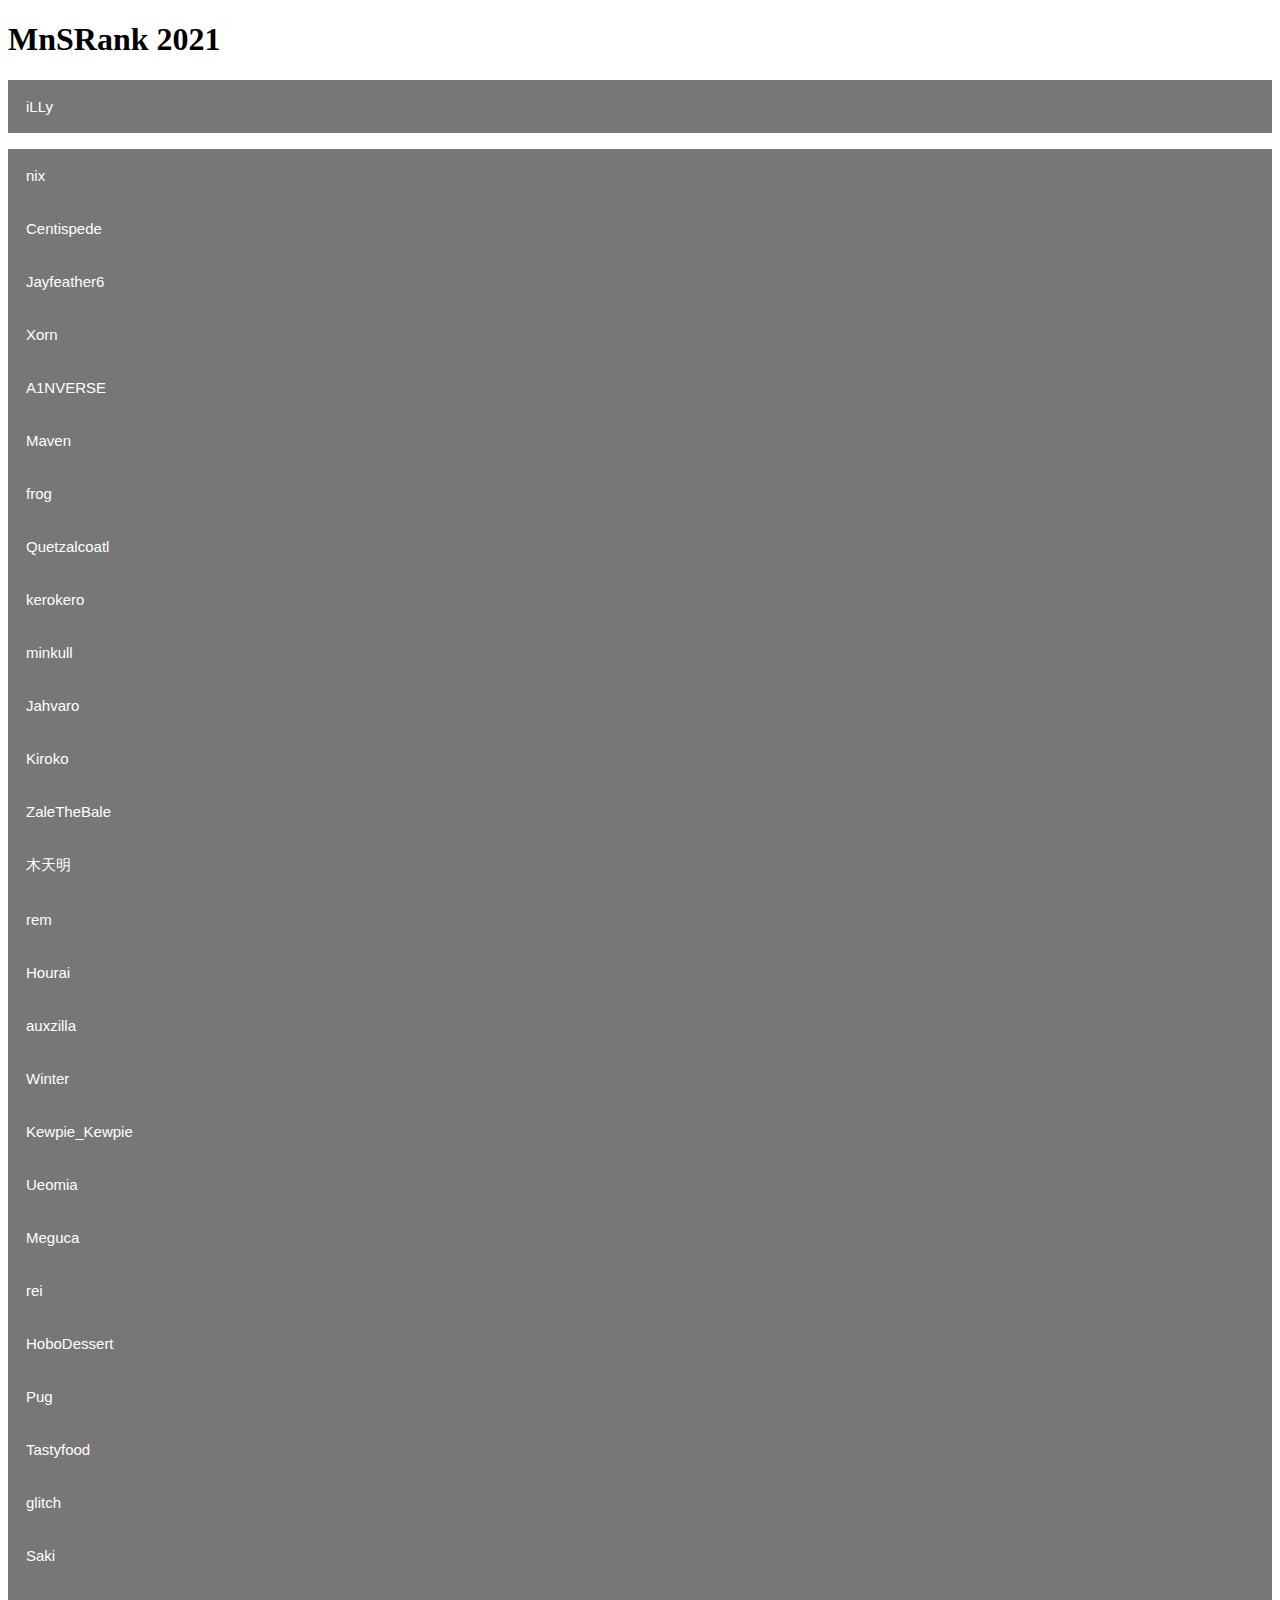
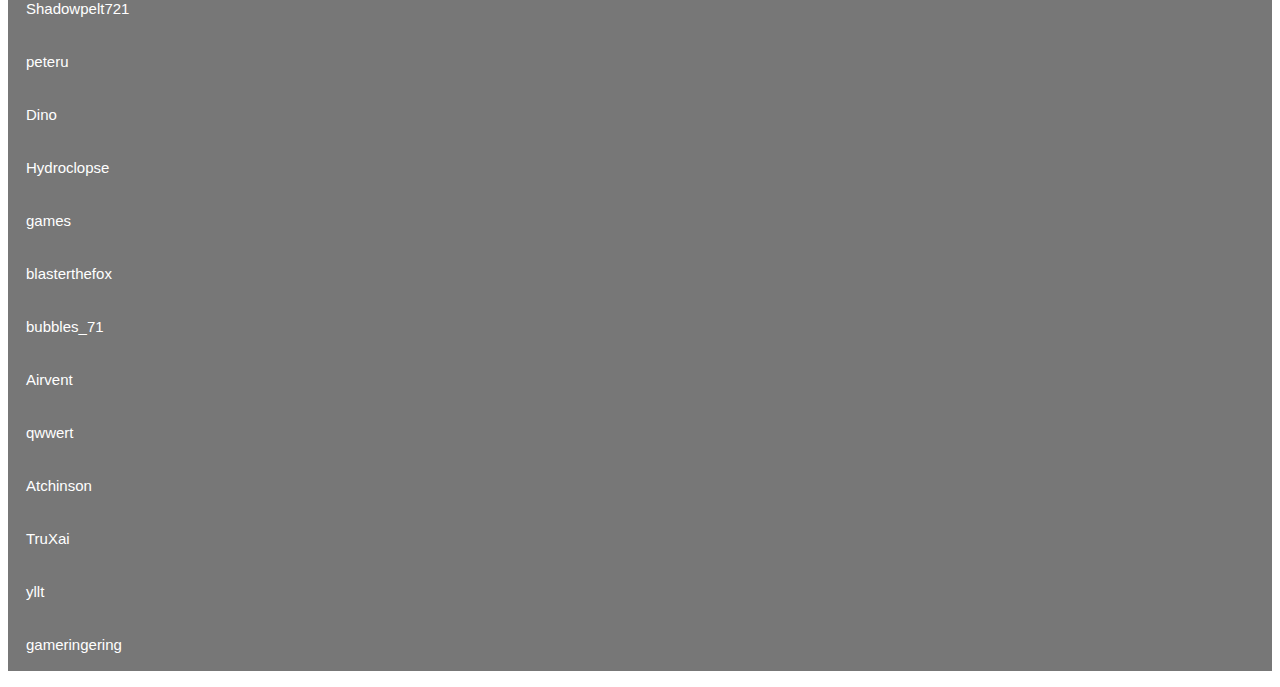
==== index.html @ 8229bd20 "site generates, test css/js" ====
<!DOCTYPE html>
<html lang="en">
<head>
    <title>MnSRank 2021</title>
    <link rel="stylesheet" href="static/css/style.css">
</head>
<body>
    <h1>MnSRank 2021</h1>
    <p id="playerlist">
    
        
            <button type="button" class="collapsible">iLLy</button>
            <div class="content">
                <p>hi</p>
            </div>
        
    
        
            <button type="button" class="collapsible">nix</button>
            <div class="content">
                <p>hi</p>
            </div>
        
    
        
            <button type="button" class="collapsible">Centispede</button>
            <div class="content">
                <p>hi</p>
            </div>
        
    
        
            <button type="button" class="collapsible">Jayfeather6</button>
            <div class="content">
                <p>hi</p>
            </div>
        
    
        
            <button type="button" class="collapsible">Xorn</button>
            <div class="content">
                <p>hi</p>
            </div>
        
    
        
            <button type="button" class="collapsible">A1NVERSE</button>
            <div class="content">
                <p>hi</p>
            </div>
        
    
        
            <button type="button" class="collapsible">Maven</button>
            <div class="content">
                <p>hi</p>
            </div>
        
    
        
            <button type="button" class="collapsible">frog</button>
            <div class="content">
                <p>hi</p>
            </div>
        
    
        
            <button type="button" class="collapsible">Quetzalcoatl</button>
            <div class="content">
                <p>hi</p>
            </div>
        
    
        
            <button type="button" class="collapsible">kerokero</button>
            <div class="content">
                <p>hi</p>
            </div>
        
    
        
            <button type="button" class="collapsible">minkull</button>
            <div class="content">
                <p>hi</p>
            </div>
        
    
        
            <button type="button" class="collapsible">Jahvaro</button>
            <div class="content">
                <p>hi</p>
            </div>
        
    
        
            <button type="button" class="collapsible">Kiroko</button>
            <div class="content">
                <p>hi</p>
            </div>
        
    
        
            <button type="button" class="collapsible">ZaleTheBale</button>
            <div class="content">
                <p>hi</p>
            </div>
        
    
        
            <button type="button" class="collapsible">木天明</button>
            <div class="content">
                <p>hi</p>
            </div>
        
    
        
            <button type="button" class="collapsible">rem</button>
            <div class="content">
                <p>hi</p>
            </div>
        
    
        
            <button type="button" class="collapsible">Hourai</button>
            <div class="content">
                <p>hi</p>
            </div>
        
    
        
            <button type="button" class="collapsible">auxzilla</button>
            <div class="content">
                <p>hi</p>
            </div>
        
    
        
            <button type="button" class="collapsible">Winter</button>
            <div class="content">
                <p>hi</p>
            </div>
        
    
        
            <button type="button" class="collapsible">Kewpie_Kewpie</button>
            <div class="content">
                <p>hi</p>
            </div>
        
    
        
            <button type="button" class="collapsible">Ueomia</button>
            <div class="content">
                <p>hi</p>
            </div>
        
    
        
            <button type="button" class="collapsible">Meguca</button>
            <div class="content">
                <p>hi</p>
            </div>
        
    
        
            <button type="button" class="collapsible">rei</button>
            <div class="content">
                <p>hi</p>
            </div>
        
    
        
            <button type="button" class="collapsible">HoboDessert</button>
            <div class="content">
                <p>hi</p>
            </div>
        
    
        
            <button type="button" class="collapsible">Pug</button>
            <div class="content">
                <p>hi</p>
            </div>
        
    
        
            <button type="button" class="collapsible">Tastyfood</button>
            <div class="content">
                <p>hi</p>
            </div>
        
    
        
            <button type="button" class="collapsible">glitch</button>
            <div class="content">
                <p>hi</p>
            </div>
        
    
        
            <button type="button" class="collapsible">Saki</button>
            <div class="content">
                <p>hi</p>
            </div>
        
    
        
            <button type="button" class="collapsible">Shadowpelt721</button>
            <div class="content">
                <p>hi</p>
            </div>
        
    
        
            <button type="button" class="collapsible">peteru</button>
            <div class="content">
                <p>hi</p>
            </div>
        
    
        
            <button type="button" class="collapsible">Dino</button>
            <div class="content">
                <p>hi</p>
            </div>
        
    
        
            <button type="button" class="collapsible">Hydroclopse</button>
            <div class="content">
                <p>hi</p>
            </div>
        
    
        
            <button type="button" class="collapsible">games</button>
            <div class="content">
                <p>hi</p>
            </div>
        
    
        
            <button type="button" class="collapsible">blasterthefox</button>
            <div class="content">
                <p>hi</p>
            </div>
        
    
        
            <button type="button" class="collapsible">bubbles_71</button>
            <div class="content">
                <p>hi</p>
            </div>
        
    
        
            <button type="button" class="collapsible">Airvent</button>
            <div class="content">
                <p>hi</p>
            </div>
        
    
        
            <button type="button" class="collapsible">qwwert</button>
            <div class="content">
                <p>hi</p>
            </div>
        
    
        
            <button type="button" class="collapsible">Atchinson</button>
            <div class="content">
                <p>hi</p>
            </div>
        
    
        
            <button type="button" class="collapsible">TruXai</button>
            <div class="content">
                <p>hi</p>
            </div>
        
    
        
            <button type="button" class="collapsible">yllt</button>
            <div class="content">
                <p>hi</p>
            </div>
        
    
        
            <button type="button" class="collapsible">gameringering</button>
            <div class="content">
                <p>hi</p>
            </div>
        
    
        
    
        
    
        
    
        
    
        
    
        
    
        
    
        
    
        
    
        
    
        
    
        
    
        
    
        
    
        
    
        
    
        
    
        
    
        
    
        
    
        
    
        
    
        
    
        
    
        
    
        
    
        
    
        
    
        
    
        
    
        
    
        
    
        
    
        
    
        
    
        
    
        
    
        
    
    </p>

    <script src="static/js/script.js"></script>
</body>
    
</html>
---- static/css/style.css ----
.collapsible {
    background-color: #777;
    color: white;
    cursor: pointer;
    padding: 18px;
    width: 100%;
    border: none;
    text-align: left;
    outline: none;
    font-size: 15px;
}

.active, .collapsible:hover {
    background-color: #555;
}

.content {
    padding: 0 18px;
    display: none;
    overflow: hidden;
    background-color: #f1f1f1;
}
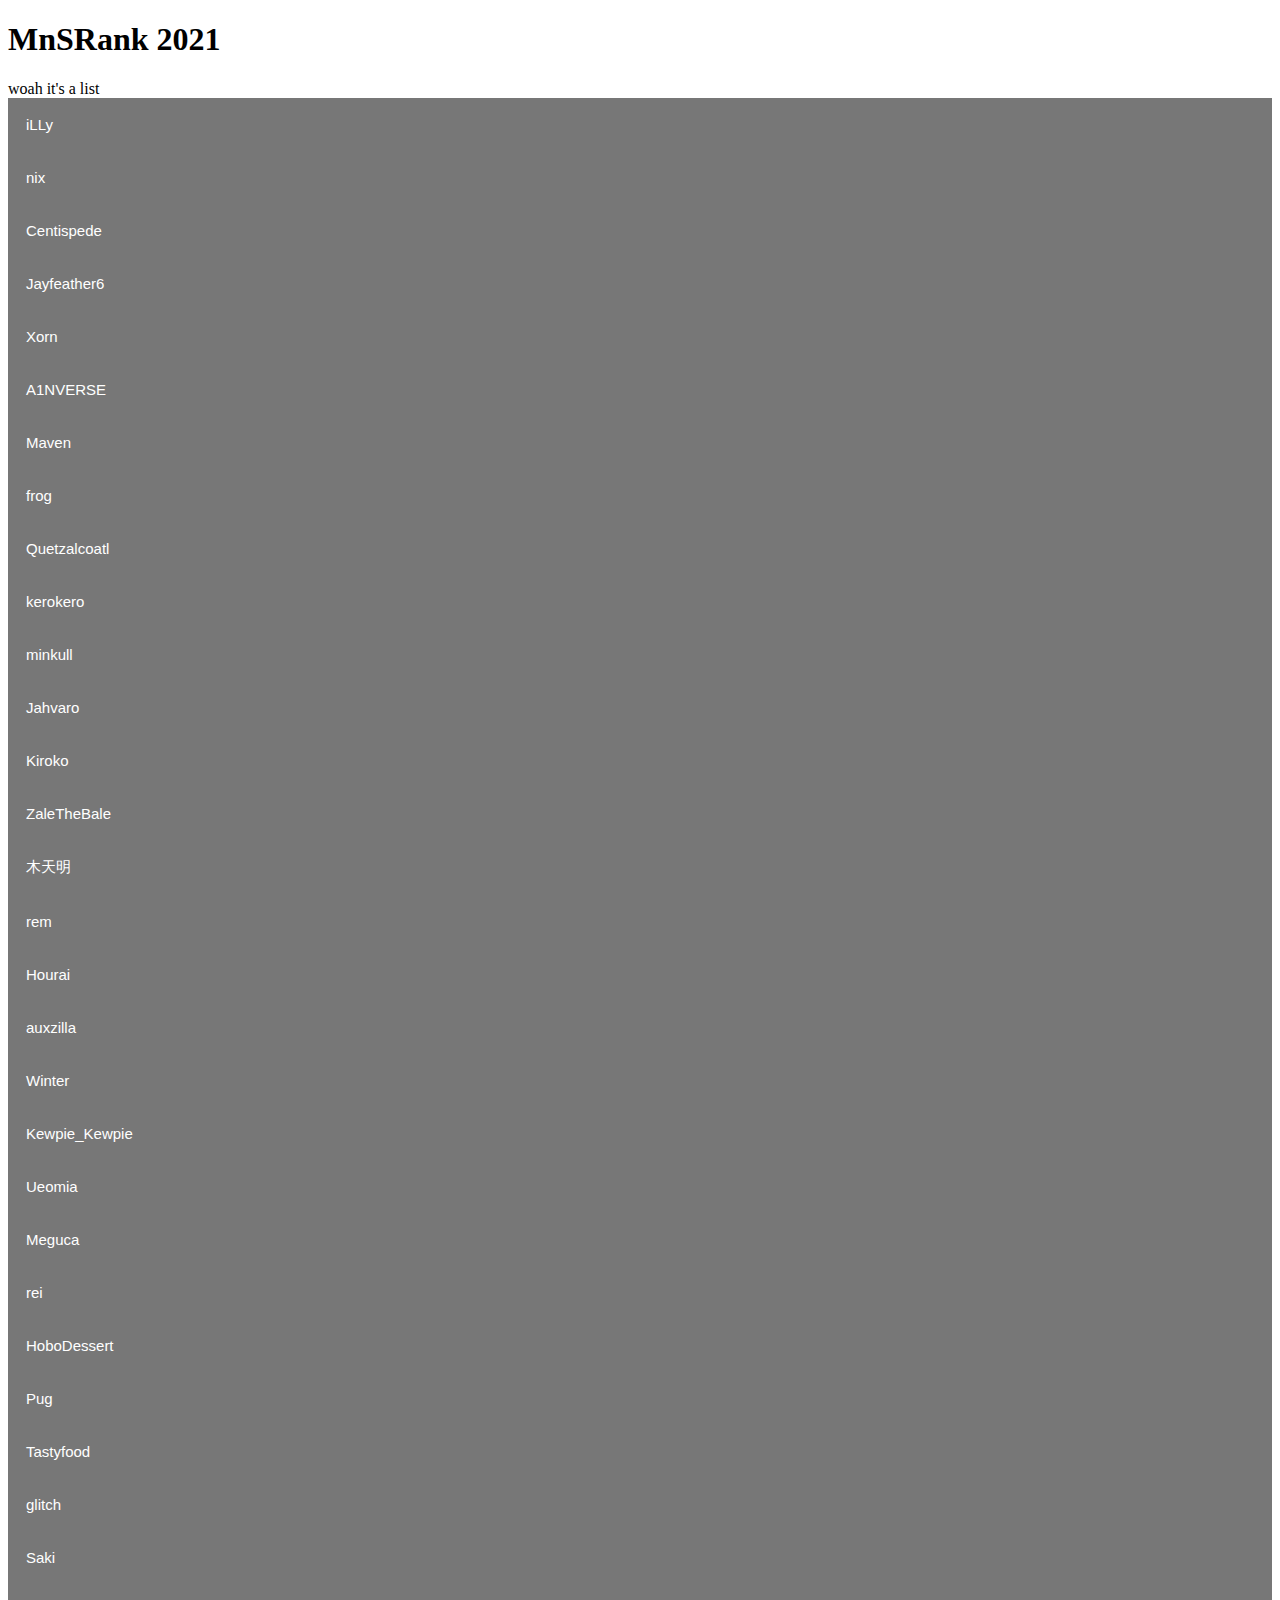
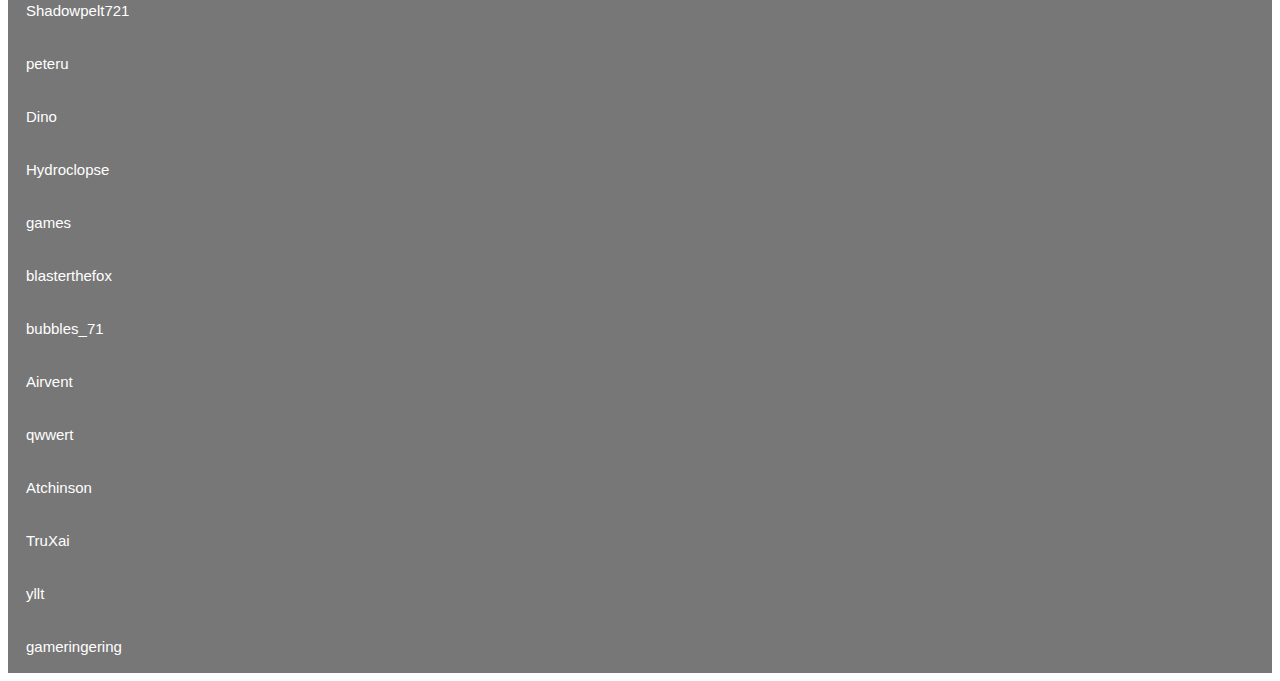
==== commit c8ca0c06: "nested ps are illegal" ====
--- a/index.html
+++ b/index.html
@@ -6,7 +6,8 @@
 </head>
 <body>
     <h1>MnSRank 2021</h1>
-    <p id="playerlist">
+    <div id="playerlist">
+        woah it's a list
     
         
             <button type="button" class="collapsible">iLLy</button>
@@ -371,7 +372,7 @@
     
         
     
-    </p>
+    </div>
 
     <script src="static/js/script.js"></script>
 </body>
--- a/static/css/style.css
+++ b/static/css/style.css
@@ -16,7 +16,8 @@
 
 .content {
     padding: 0 18px;
-    display: none;
+    background-color: white;
+    max-height: 0;
     overflow: hidden;
-    background-color: #f1f1f1;
-}+    transition: max-height 0.2s ease-out;
+  }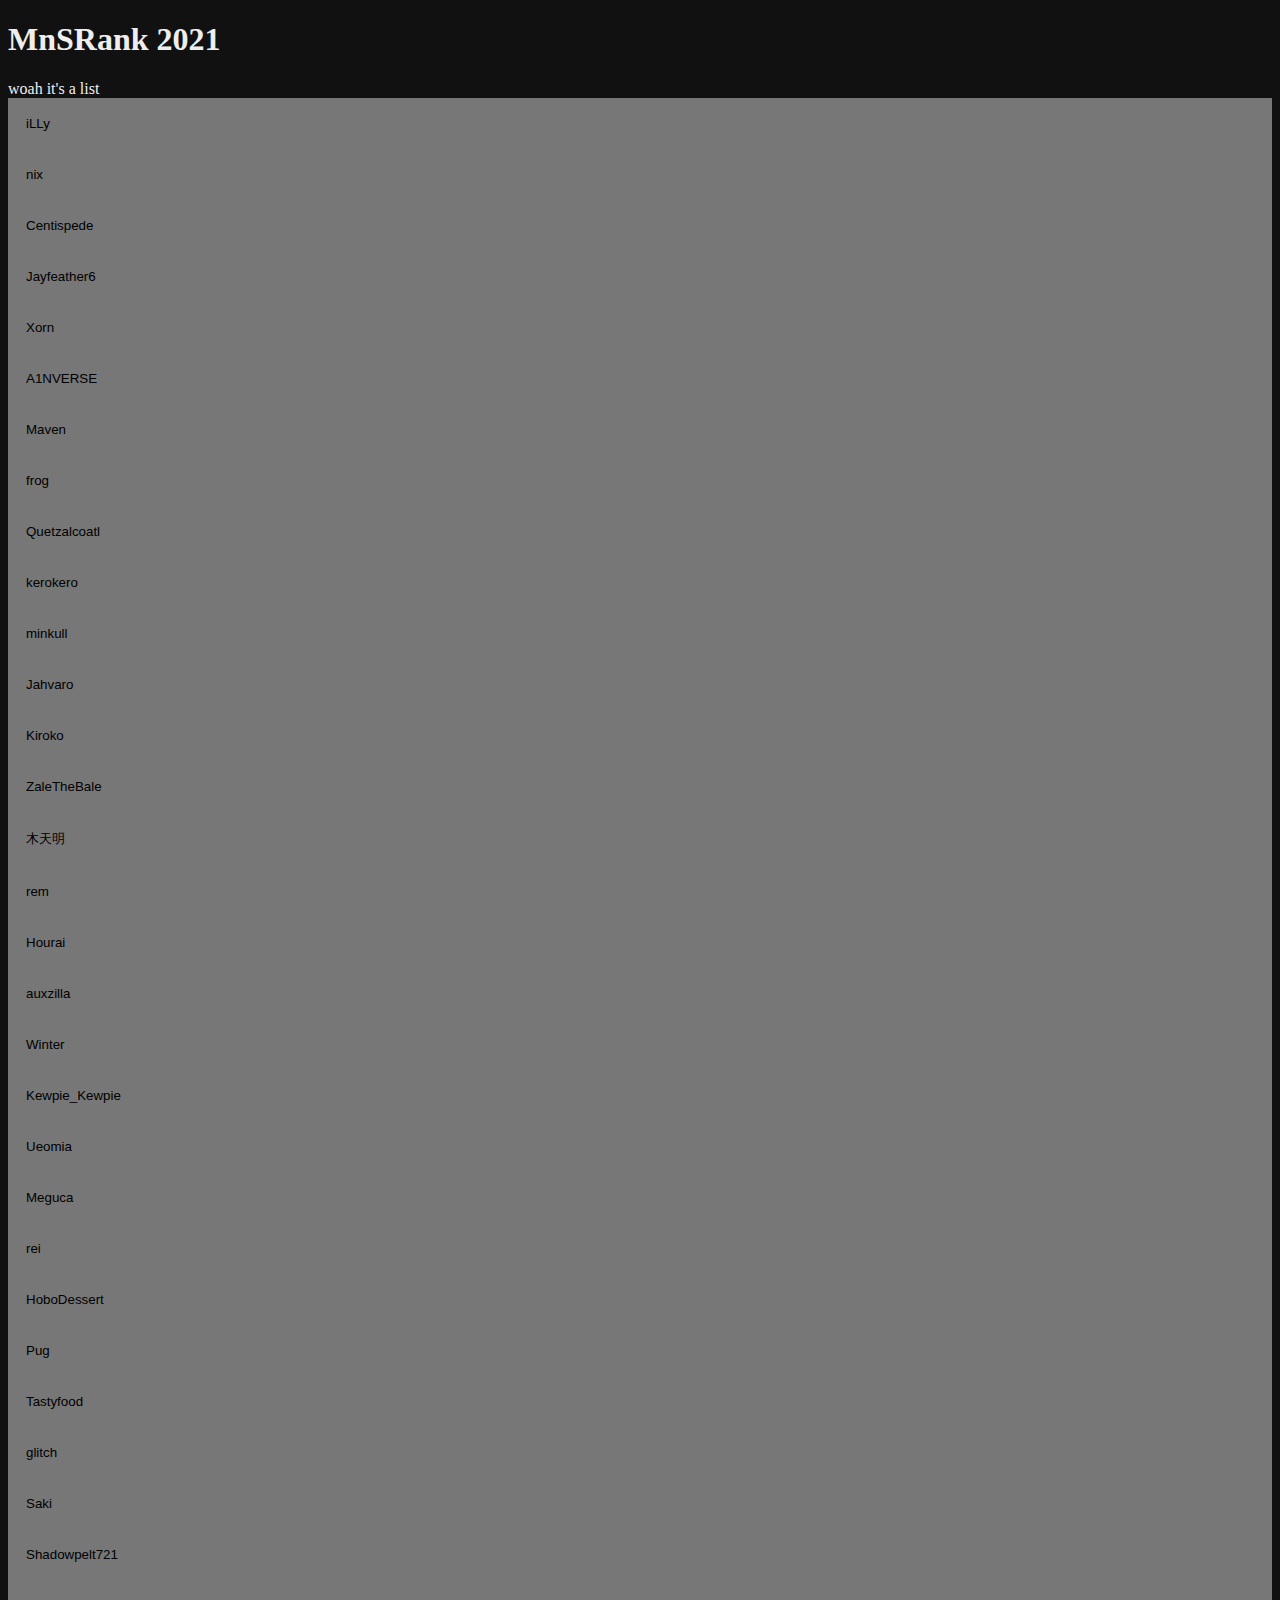
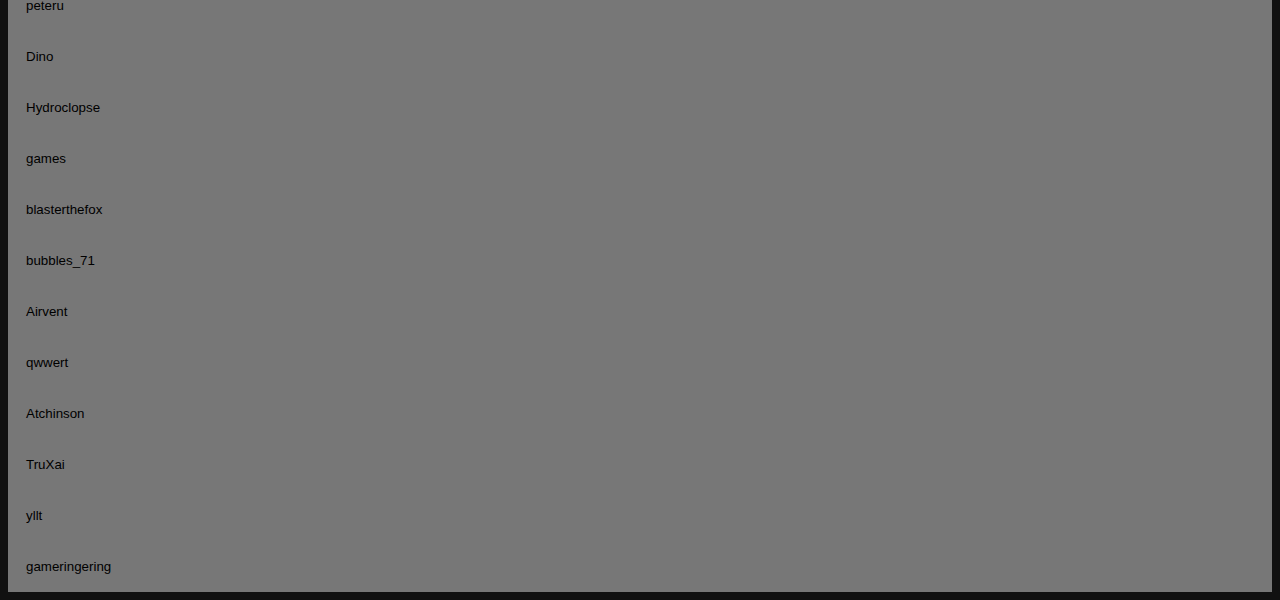
==== commit c7a8f89d: "generated html (displays mains, secondaries, and top 4 results for each player)" ====
--- a/index.html
+++ b/index.html
@@ -7,292 +7,1844 @@
 <body>
     <h1>MnSRank 2021</h1>
     <div id="playerlist">
-        woah it's a list
+        woah it's a list <br>
     
         
             <button type="button" class="collapsible">iLLy</button>
             <div class="content">
-                <p>hi</p>
+                <div class="infographic">
+                    <div class="playerinfo">
+                        <div class="pronouns"></div>
+                        <div class="country"></div>
+                        <div class="inputdevice"></div>
+                        <div class="playerage"></div>
+                        <div class="socials"></div>
+                        <div class="characters">
+                            <div class="mains">
+                                <p>Mains: 
+                                
+                                    Lich
+                                
+                                </p>
+                            </div>
+                            
+                        </div>
+                    </div>
+                    <div class="results">
+                        
+                            
+                                Tier 1: Trial by Tourney 2 - 1st <br>
+                            
+                        
+                            
+                                Tier 1: Trial by Tourney 3 - 1st <br>
+                            
+                        
+                            
+                                Tier 1: Awakening the Maiden 39 - 1st <br>
+                            
+                        
+                            
+                                Tier 2: Quarantined Rapport 3 - 1st <br>
+                            
+                        
+                            
+                        
+                            
+                        
+                            
+                        
+                            
+                        
+                            
+                        
+                            
+                        
+                            
+                        
+                            
+                        
+                            
+                        
+                            
+                        
+                            
+                        
+                            
+                        
+                            
+                        
+                            
+                        
+                            
+                        
+                            
+                        
+                            
+                        
+                            
+                        
+                            
+                        
+                            
+                        
+                    </div>
+                    <p class="blurb">hi</p>
+                </div>
             </div>
         
     
         
             <button type="button" class="collapsible">nix</button>
             <div class="content">
-                <p>hi</p>
+                <div class="infographic">
+                    <div class="playerinfo">
+                        <div class="pronouns"></div>
+                        <div class="country"></div>
+                        <div class="inputdevice"></div>
+                        <div class="playerage"></div>
+                        <div class="socials"></div>
+                        <div class="characters">
+                            <div class="mains">
+                                <p>Mains: 
+                                
+                                    Arc
+                                
+                                </p>
+                            </div>
+                            
+                        </div>
+                    </div>
+                    <div class="results">
+                        
+                            
+                                Tier 1: Trial by Tourney 3 - 2nd <br>
+                            
+                        
+                            
+                                Tier 1: Awakening the Maiden 39 - 2nd <br>
+                            
+                        
+                            
+                                Tier 3: Awakening the Maiden 21 - 1st <br>
+                            
+                        
+                            
+                                Tier 3: Awakening the Maiden 22 - 1st <br>
+                            
+                        
+                            
+                        
+                            
+                        
+                            
+                        
+                            
+                        
+                            
+                        
+                            
+                        
+                            
+                        
+                            
+                        
+                            
+                        
+                            
+                        
+                            
+                        
+                    </div>
+                    <p class="blurb">hi</p>
+                </div>
             </div>
         
     
         
             <button type="button" class="collapsible">Centispede</button>
             <div class="content">
-                <p>hi</p>
+                <div class="infographic">
+                    <div class="playerinfo">
+                        <div class="pronouns"></div>
+                        <div class="country"></div>
+                        <div class="inputdevice"></div>
+                        <div class="playerage"></div>
+                        <div class="socials"></div>
+                        <div class="characters">
+                            <div class="mains">
+                                <p>Mains: 
+                                
+                                    Sun
+                                
+                                </p>
+                            </div>
+                            
+                        </div>
+                    </div>
+                    <div class="results">
+                        
+                            
+                                Tier 1: Trial by Tourney 3 - 4th <br>
+                            
+                        
+                            
+                                Tier 2: Novi Global - 2nd <br>
+                            
+                        
+                            
+                                Tier 1: Awakening the Maiden 39 - 7th <br>
+                            
+                        
+                            
+                                Tier 1: Trial by Tourney 2 - 9th <br>
+                            
+                        
+                            
+                        
+                            
+                        
+                            
+                        
+                            
+                        
+                            
+                        
+                            
+                        
+                            
+                        
+                            
+                        
+                            
+                        
+                            
+                        
+                            
+                        
+                            
+                        
+                            
+                        
+                            
+                        
+                            
+                        
+                            
+                        
+                            
+                        
+                    </div>
+                    <p class="blurb">hi</p>
+                </div>
             </div>
         
     
         
             <button type="button" class="collapsible">Jayfeather6</button>
             <div class="content">
-                <p>hi</p>
+                <div class="infographic">
+                    <div class="playerinfo">
+                        <div class="pronouns"></div>
+                        <div class="country"></div>
+                        <div class="inputdevice"></div>
+                        <div class="playerage"></div>
+                        <div class="socials"></div>
+                        <div class="characters">
+                            <div class="mains">
+                                <p>Mains: 
+                                
+                                    Frost
+                                
+                                </p>
+                            </div>
+                            
+                        </div>
+                    </div>
+                    <div class="results">
+                        
+                            
+                                Tier 2: Quarantined Rapport 4 - 2nd <br>
+                            
+                        
+                            
+                                Tier 1: Awakening the Maiden 39 - 5th <br>
+                            
+                        
+                            
+                                Tier 1: Trial by Tourney 2 - 7th <br>
+                            
+                        
+                            
+                                Tier 2: Quarantined Rapport 3 - 4th <br>
+                            
+                        
+                            
+                        
+                            
+                        
+                            
+                        
+                            
+                        
+                            
+                        
+                            
+                        
+                            
+                        
+                            
+                        
+                            
+                        
+                            
+                        
+                            
+                        
+                            
+                        
+                            
+                        
+                            
+                        
+                            
+                        
+                            
+                        
+                            
+                        
+                            
+                        
+                            
+                        
+                            
+                        
+                    </div>
+                    <p class="blurb">hi</p>
+                </div>
             </div>
         
     
         
             <button type="button" class="collapsible">Xorn</button>
             <div class="content">
-                <p>hi</p>
+                <div class="infographic">
+                    <div class="playerinfo">
+                        <div class="pronouns"></div>
+                        <div class="country"></div>
+                        <div class="inputdevice"></div>
+                        <div class="playerage"></div>
+                        <div class="socials"></div>
+                        <div class="characters">
+                            <div class="mains">
+                                <p>Mains: 
+                                
+                                    Lich
+                                
+                                </p>
+                            </div>
+                            
+                        </div>
+                    </div>
+                    <div class="results">
+                        
+                            
+                                Tier 2: Quarantined Rapport 4 - 1st <br>
+                            
+                        
+                            
+                                Tier 1: Awakening the Maiden 39 - 7th <br>
+                            
+                        
+                            
+                                Tier 2: Quarantined Rapport 3 - 7th <br>
+                            
+                        
+                            
+                                Tier 3: Awakening the Maiden 25 - 5th <br>
+                            
+                        
+                            
+                        
+                    </div>
+                    <p class="blurb">hi</p>
+                </div>
             </div>
         
     
         
             <button type="button" class="collapsible">A1NVERSE</button>
             <div class="content">
-                <p>hi</p>
+                <div class="infographic">
+                    <div class="playerinfo">
+                        <div class="pronouns"></div>
+                        <div class="country"></div>
+                        <div class="inputdevice"></div>
+                        <div class="playerage"></div>
+                        <div class="socials"></div>
+                        <div class="characters">
+                            <div class="mains">
+                                <p>Mains: 
+                                
+                                    Frost
+                                
+                                </p>
+                            </div>
+                            
+                        </div>
+                    </div>
+                    <div class="results">
+                        
+                            
+                                Tier 1: Trial by Tourney 2 - 3rd <br>
+                            
+                        
+                            
+                                Tier 2: Quarantined Rapport 3 - 3rd <br>
+                            
+                        
+                    </div>
+                    <p class="blurb">hi</p>
+                </div>
             </div>
         
     
         
             <button type="button" class="collapsible">Maven</button>
             <div class="content">
-                <p>hi</p>
+                <div class="infographic">
+                    <div class="playerinfo">
+                        <div class="pronouns"></div>
+                        <div class="country"></div>
+                        <div class="inputdevice"></div>
+                        <div class="playerage"></div>
+                        <div class="socials"></div>
+                        <div class="characters">
+                            <div class="mains">
+                                <p>Mains: 
+                                
+                                    Lich
+                                
+                                </p>
+                            </div>
+                            
+                        </div>
+                    </div>
+                    <div class="results">
+                        
+                            
+                                Tier 1: Trial by Tourney 2 - 4th <br>
+                            
+                        
+                            
+                                Tier 2: Novi Global - 3rd <br>
+                            
+                        
+                            
+                                Tier 1: Awakening the Maiden 39 - 5th <br>
+                            
+                        
+                    </div>
+                    <p class="blurb">hi</p>
+                </div>
             </div>
         
     
         
             <button type="button" class="collapsible">frog</button>
             <div class="content">
-                <p>hi</p>
+                <div class="infographic">
+                    <div class="playerinfo">
+                        <div class="pronouns"></div>
+                        <div class="country"></div>
+                        <div class="inputdevice"></div>
+                        <div class="playerage"></div>
+                        <div class="socials"></div>
+                        <div class="characters">
+                            <div class="mains">
+                                <p>Mains: 
+                                
+                                    Red
+                                
+                                </p>
+                            </div>
+                            
+                        </div>
+                    </div>
+                    <div class="results">
+                        
+                            
+                                Tier 1: Awakening the Maiden 39 - 3rd <br>
+                            
+                        
+                            
+                                Tier 1: Trial by Tourney 2 - 9th <br>
+                            
+                        
+                            
+                                Tier 3: Beta Spell 1 - 3rd <br>
+                            
+                        
+                    </div>
+                    <p class="blurb">hi</p>
+                </div>
             </div>
         
     
         
             <button type="button" class="collapsible">Quetzalcoatl</button>
             <div class="content">
-                <p>hi</p>
+                <div class="infographic">
+                    <div class="playerinfo">
+                        <div class="pronouns"></div>
+                        <div class="country"></div>
+                        <div class="inputdevice"></div>
+                        <div class="playerage"></div>
+                        <div class="socials"></div>
+                        <div class="characters">
+                            <div class="mains">
+                                <p>Mains: 
+                                
+                                    Red
+                                
+                                </p>
+                            </div>
+                            
+                        </div>
+                    </div>
+                    <div class="results">
+                        
+                            
+                                Tier 1: Trial by Tourney 3 - 3rd <br>
+                            
+                        
+                            
+                                Tier 3: Awakening the Maiden 24 - 2nd <br>
+                            
+                        
+                            
+                                Tier 3: Awakening the Maiden 18 - 4th <br>
+                            
+                        
+                            
+                                Tier 3: Awakening the Maiden 19 - 5th <br>
+                            
+                        
+                    </div>
+                    <p class="blurb">hi</p>
+                </div>
             </div>
         
     
         
             <button type="button" class="collapsible">kerokero</button>
             <div class="content">
-                <p>hi</p>
+                <div class="infographic">
+                    <div class="playerinfo">
+                        <div class="pronouns"></div>
+                        <div class="country"></div>
+                        <div class="inputdevice"></div>
+                        <div class="playerage"></div>
+                        <div class="socials"></div>
+                        <div class="characters">
+                            <div class="mains">
+                                <p>Mains: 
+                                
+                                    Sun
+                                
+                                </p>
+                            </div>
+                            
+                        </div>
+                    </div>
+                    <div class="results">
+                        
+                            
+                                Tier 1: Trial by Tourney 3 - 5th <br>
+                            
+                        
+                            
+                                Tier 2: Quarantined Rapport 4 - 4th <br>
+                            
+                        
+                            
+                                Tier 1: Awakening the Maiden 39 - 9th <br>
+                            
+                        
+                            
+                                Tier 4: Awakening the Maiden 31 - 1st <br>
+                            
+                        
+                            
+                        
+                            
+                        
+                            
+                        
+                            
+                        
+                            
+                        
+                            
+                        
+                            
+                        
+                            
+                        
+                            
+                        
+                    </div>
+                    <p class="blurb">hi</p>
+                </div>
             </div>
         
     
         
             <button type="button" class="collapsible">minkull</button>
             <div class="content">
-                <p>hi</p>
+                <div class="infographic">
+                    <div class="playerinfo">
+                        <div class="pronouns"></div>
+                        <div class="country"></div>
+                        <div class="inputdevice"></div>
+                        <div class="playerage"></div>
+                        <div class="socials"></div>
+                        <div class="characters">
+                            <div class="mains">
+                                <p>Mains: 
+                                
+                                    Frost
+                                
+                                    Arc
+                                
+                                    Sun
+                                
+                                    Red
+                                
+                                    Lich
+                                
+                                    Depth
+                                
+                                    Storm
+                                
+                                    Wyrm
+                                
+                                </p>
+                            </div>
+                            
+                        </div>
+                    </div>
+                    <div class="results">
+                        
+                            
+                                Tier 1: Trial by Tourney 2 - 2nd <br>
+                            
+                        
+                    </div>
+                    <p class="blurb">hi</p>
+                </div>
             </div>
         
     
         
             <button type="button" class="collapsible">Jahvaro</button>
             <div class="content">
-                <p>hi</p>
+                <div class="infographic">
+                    <div class="playerinfo">
+                        <div class="pronouns"></div>
+                        <div class="country"></div>
+                        <div class="inputdevice"></div>
+                        <div class="playerage"></div>
+                        <div class="socials"></div>
+                        <div class="characters">
+                            <div class="mains">
+                                <p>Mains: 
+                                
+                                    Frost
+                                
+                                </p>
+                            </div>
+                            
+                        </div>
+                    </div>
+                    <div class="results">
+                        
+                            
+                                Tier 1: Awakening the Maiden 39 - 4th <br>
+                            
+                        
+                            
+                                Tier 2: Quarantined Rapport 4 - 5th <br>
+                            
+                        
+                            
+                                Tier 2: Novi Global - 5th <br>
+                            
+                        
+                    </div>
+                    <p class="blurb">hi</p>
+                </div>
             </div>
         
     
         
             <button type="button" class="collapsible">Kiroko</button>
             <div class="content">
-                <p>hi</p>
+                <div class="infographic">
+                    <div class="playerinfo">
+                        <div class="pronouns"></div>
+                        <div class="country"></div>
+                        <div class="inputdevice"></div>
+                        <div class="playerage"></div>
+                        <div class="socials"></div>
+                        <div class="characters">
+                            <div class="mains">
+                                <p>Mains: 
+                                
+                                    Storm
+                                
+                                </p>
+                            </div>
+                            
+                        </div>
+                    </div>
+                    <div class="results">
+                        
+                            
+                                Tier 2: Quarantined Rapport 3 - 2nd <br>
+                            
+                        
+                            
+                                Tier 3: Beta Spell 5 - 1st <br>
+                            
+                        
+                            
+                                Tier 3: Beta Spell 4 - 2nd <br>
+                            
+                        
+                    </div>
+                    <p class="blurb">hi</p>
+                </div>
             </div>
         
     
         
             <button type="button" class="collapsible">ZaleTheBale</button>
             <div class="content">
-                <p>hi</p>
+                <div class="infographic">
+                    <div class="playerinfo">
+                        <div class="pronouns"></div>
+                        <div class="country"></div>
+                        <div class="inputdevice"></div>
+                        <div class="playerage"></div>
+                        <div class="socials"></div>
+                        <div class="characters">
+                            <div class="mains">
+                                <p>Mains: 
+                                
+                                    Frost
+                                
+                                    Wyrm
+                                
+                                    Red
+                                
+                                    Storm
+                                
+                                    Arc
+                                
+                                </p>
+                            </div>
+                            
+                        </div>
+                    </div>
+                    <div class="results">
+                        
+                            
+                                Tier 2: Quarantined Rapport 4 - 3rd <br>
+                            
+                        
+                            
+                                Tier 1: Trial by Tourney 2 - 7th <br>
+                            
+                        
+                            
+                                Tier 3: Beta Spell 2 - 2nd <br>
+                            
+                        
+                    </div>
+                    <p class="blurb">hi</p>
+                </div>
             </div>
         
     
         
             <button type="button" class="collapsible">木天明</button>
             <div class="content">
-                <p>hi</p>
+                <div class="infographic">
+                    <div class="playerinfo">
+                        <div class="pronouns"></div>
+                        <div class="country"></div>
+                        <div class="inputdevice"></div>
+                        <div class="playerage"></div>
+                        <div class="socials"></div>
+                        <div class="characters">
+                            <div class="mains">
+                                <p>Mains: 
+                                
+                                    Red
+                                
+                                </p>
+                            </div>
+                            
+                        </div>
+                    </div>
+                    <div class="results">
+                        
+                            
+                                Tier 1: Trial by Tourney 2 - 5th <br>
+                            
+                        
+                            
+                                Tier 1: Trial by Tourney 3 - 5th <br>
+                            
+                        
+                    </div>
+                    <p class="blurb">hi</p>
+                </div>
             </div>
         
     
         
             <button type="button" class="collapsible">rem</button>
             <div class="content">
-                <p>hi</p>
+                <div class="infographic">
+                    <div class="playerinfo">
+                        <div class="pronouns"></div>
+                        <div class="country"></div>
+                        <div class="inputdevice"></div>
+                        <div class="playerage"></div>
+                        <div class="socials"></div>
+                        <div class="characters">
+                            <div class="mains">
+                                <p>Mains: 
+                                
+                                    Sun
+                                
+                                </p>
+                            </div>
+                            
+                        </div>
+                    </div>
+                    <div class="results">
+                        
+                            
+                                Tier 1: Trial by Tourney 3 - 7th <br>
+                            
+                        
+                            
+                                Tier 3: Awakening the Maiden 34 - 1st <br>
+                            
+                        
+                            
+                                Tier 3: Awakening the Maiden 33 - 3rd <br>
+                            
+                        
+                            
+                                Tier 4: Awakening the Maiden 36 - 2nd <br>
+                            
+                        
+                    </div>
+                    <p class="blurb">hi</p>
+                </div>
             </div>
         
     
         
             <button type="button" class="collapsible">Hourai</button>
             <div class="content">
-                <p>hi</p>
+                <div class="infographic">
+                    <div class="playerinfo">
+                        <div class="pronouns"></div>
+                        <div class="country"></div>
+                        <div class="inputdevice"></div>
+                        <div class="playerage"></div>
+                        <div class="socials"></div>
+                        <div class="characters">
+                            <div class="mains">
+                                <p>Mains: 
+                                
+                                    Sun
+                                
+                                </p>
+                            </div>
+                            
+                        </div>
+                    </div>
+                    <div class="results">
+                        
+                            
+                                Tier 1: Trial by Tourney 3 - 9th <br>
+                            
+                        
+                            
+                                Tier 3: Awakening the Maiden 25 - 2nd <br>
+                            
+                        
+                            
+                                Tier 3: Awakening the Maiden 26 - 2nd <br>
+                            
+                        
+                            
+                                Tier 3: Beta Spell 4 - 4th <br>
+                            
+                        
+                            
+                        
+                            
+                        
+                            
+                        
+                            
+                        
+                    </div>
+                    <p class="blurb">hi</p>
+                </div>
             </div>
         
     
         
             <button type="button" class="collapsible">auxzilla</button>
             <div class="content">
-                <p>hi</p>
+                <div class="infographic">
+                    <div class="playerinfo">
+                        <div class="pronouns"></div>
+                        <div class="country"></div>
+                        <div class="inputdevice"></div>
+                        <div class="playerage"></div>
+                        <div class="socials"></div>
+                        <div class="characters">
+                            <div class="mains">
+                                <p>Mains: 
+                                
+                                    Red
+                                
+                                </p>
+                            </div>
+                            
+                        </div>
+                    </div>
+                    <div class="results">
+                        
+                            
+                                Tier 2: Quarantined Rapport 4 - 5th <br>
+                            
+                        
+                            
+                                Tier 3: Awakening the Maiden 35 - 2nd <br>
+                            
+                        
+                            
+                                Tier 4: Awakening the Maiden 37 - 2nd <br>
+                            
+                        
+                            
+                                Tier 2: Novi Global - 7th <br>
+                            
+                        
+                            
+                        
+                            
+                        
+                    </div>
+                    <p class="blurb">hi</p>
+                </div>
             </div>
         
     
         
             <button type="button" class="collapsible">Winter</button>
             <div class="content">
-                <p>hi</p>
+                <div class="infographic">
+                    <div class="playerinfo">
+                        <div class="pronouns"></div>
+                        <div class="country"></div>
+                        <div class="inputdevice"></div>
+                        <div class="playerage"></div>
+                        <div class="socials"></div>
+                        <div class="characters">
+                            <div class="mains">
+                                <p>Mains: 
+                                
+                                </p>
+                            </div>
+                            
+                        </div>
+                    </div>
+                    <div class="results">
+                        
+                            
+                                Tier 2: Quarantined Rapport 3 - 5th <br>
+                            
+                        
+                            
+                                Tier 4: Awakening the Maiden 23 - 2nd <br>
+                            
+                        
+                            
+                                Tier 3: Awakening the Maiden 24 - 3rd <br>
+                            
+                        
+                            
+                                Tier 3: Awakening the Maiden 21 - 4th <br>
+                            
+                        
+                            
+                        
+                    </div>
+                    <p class="blurb">hi</p>
+                </div>
             </div>
         
     
         
             <button type="button" class="collapsible">Kewpie_Kewpie</button>
             <div class="content">
-                <p>hi</p>
+                <div class="infographic">
+                    <div class="playerinfo">
+                        <div class="pronouns"></div>
+                        <div class="country"></div>
+                        <div class="inputdevice"></div>
+                        <div class="playerage"></div>
+                        <div class="socials"></div>
+                        <div class="characters">
+                            <div class="mains">
+                                <p>Mains: 
+                                
+                                </p>
+                            </div>
+                            
+                        </div>
+                    </div>
+                    <div class="results">
+                        
+                            
+                                Tier 2: Novi Global - 5th <br>
+                            
+                        
+                            
+                                Tier 2: Quarantined Rapport 4 - 7th <br>
+                            
+                        
+                            
+                                Tier 4: Awakening the Maiden 38 - 3rd <br>
+                            
+                        
+                            
+                                Tier 5: Little Maiden That Could 1 - 1st <br>
+                            
+                        
+                    </div>
+                    <p class="blurb">hi</p>
+                </div>
             </div>
         
     
         
             <button type="button" class="collapsible">Ueomia</button>
             <div class="content">
-                <p>hi</p>
+                <div class="infographic">
+                    <div class="playerinfo">
+                        <div class="pronouns"></div>
+                        <div class="country"></div>
+                        <div class="inputdevice"></div>
+                        <div class="playerage"></div>
+                        <div class="socials"></div>
+                        <div class="characters">
+                            <div class="mains">
+                                <p>Mains: 
+                                
+                                </p>
+                            </div>
+                            
+                        </div>
+                    </div>
+                    <div class="results">
+                        
+                            
+                                Tier 1: Trial by Tourney 2 - 5th <br>
+                            
+                        
+                    </div>
+                    <p class="blurb">hi</p>
+                </div>
             </div>
         
     
         
             <button type="button" class="collapsible">Meguca</button>
             <div class="content">
-                <p>hi</p>
+                <div class="infographic">
+                    <div class="playerinfo">
+                        <div class="pronouns"></div>
+                        <div class="country"></div>
+                        <div class="inputdevice"></div>
+                        <div class="playerage"></div>
+                        <div class="socials"></div>
+                        <div class="characters">
+                            <div class="mains">
+                                <p>Mains: 
+                                
+                                    Wyrm
+                                
+                                </p>
+                            </div>
+                            
+                        </div>
+                    </div>
+                    <div class="results">
+                        
+                            
+                                Tier 1: Awakening the Maiden 39 - 9th <br>
+                            
+                        
+                            
+                                Tier 3: Awakening the Maiden 19 - 4th <br>
+                            
+                        
+                            
+                                Tier 3: Awakening the Maiden 27 - 4th <br>
+                            
+                        
+                            
+                                Tier 4: Awakening the Maiden 31 - 3rd <br>
+                            
+                        
+                            
+                        
+                            
+                        
+                            
+                        
+                            
+                        
+                            
+                        
+                            
+                        
+                    </div>
+                    <p class="blurb">hi</p>
+                </div>
             </div>
         
     
         
             <button type="button" class="collapsible">rei</button>
             <div class="content">
-                <p>hi</p>
+                <div class="infographic">
+                    <div class="playerinfo">
+                        <div class="pronouns"></div>
+                        <div class="country"></div>
+                        <div class="inputdevice"></div>
+                        <div class="playerage"></div>
+                        <div class="socials"></div>
+                        <div class="characters">
+                            <div class="mains">
+                                <p>Mains: 
+                                
+                                </p>
+                            </div>
+                            
+                        </div>
+                    </div>
+                    <div class="results">
+                        
+                            
+                                Tier 1: Trial by Tourney 3 - 7th <br>
+                            
+                        
+                    </div>
+                    <p class="blurb">hi</p>
+                </div>
             </div>
         
     
         
             <button type="button" class="collapsible">HoboDessert</button>
             <div class="content">
-                <p>hi</p>
+                <div class="infographic">
+                    <div class="playerinfo">
+                        <div class="pronouns"></div>
+                        <div class="country"></div>
+                        <div class="inputdevice"></div>
+                        <div class="playerage"></div>
+                        <div class="socials"></div>
+                        <div class="characters">
+                            <div class="mains">
+                                <p>Mains: 
+                                
+                                    Red
+                                
+                                </p>
+                            </div>
+                            
+                        </div>
+                    </div>
+                    <div class="results">
+                        
+                            
+                                Tier 3: Awakening the Maiden 26 - 3rd <br>
+                            
+                        
+                            
+                                Tier 3: Awakening the Maiden 27 - 3rd <br>
+                            
+                        
+                            
+                                Tier 4: Awakening the Maiden 28 - 2nd <br>
+                            
+                        
+                            
+                                Tier 4: Awakening the Maiden 30 - 2nd <br>
+                            
+                        
+                            
+                        
+                            
+                        
+                            
+                        
+                            
+                        
+                            
+                        
+                            
+                        
+                            
+                        
+                            
+                        
+                            
+                        
+                            
+                        
+                            
+                        
+                            
+                        
+                            
+                        
+                    </div>
+                    <p class="blurb">hi</p>
+                </div>
             </div>
         
     
         
             <button type="button" class="collapsible">Pug</button>
             <div class="content">
-                <p>hi</p>
+                <div class="infographic">
+                    <div class="playerinfo">
+                        <div class="pronouns"></div>
+                        <div class="country"></div>
+                        <div class="inputdevice"></div>
+                        <div class="playerage"></div>
+                        <div class="socials"></div>
+                        <div class="characters">
+                            <div class="mains">
+                                <p>Mains: 
+                                
+                                    Sun
+                                
+                                </p>
+                            </div>
+                            
+                        </div>
+                    </div>
+                    <div class="results">
+                        
+                            
+                                Tier 3: Beta Spell 4 - 3rd <br>
+                            
+                        
+                            
+                                Tier 3: Awakening the Maiden 35 - 3rd <br>
+                            
+                        
+                            
+                                Tier 3: Maiden & Surprise 2 - 3rd <br>
+                            
+                        
+                            
+                                Tier 3: Awakening the Maiden 24 - 4th <br>
+                            
+                        
+                            
+                        
+                            
+                        
+                            
+                        
+                            
+                        
+                            
+                        
+                            
+                        
+                            
+                        
+                            
+                        
+                    </div>
+                    <p class="blurb">hi</p>
+                </div>
             </div>
         
     
         
             <button type="button" class="collapsible">Tastyfood</button>
             <div class="content">
-                <p>hi</p>
+                <div class="infographic">
+                    <div class="playerinfo">
+                        <div class="pronouns"></div>
+                        <div class="country"></div>
+                        <div class="inputdevice"></div>
+                        <div class="playerage"></div>
+                        <div class="socials"></div>
+                        <div class="characters">
+                            <div class="mains">
+                                <p>Mains: 
+                                
+                                </p>
+                            </div>
+                            
+                        </div>
+                    </div>
+                    <div class="results">
+                        
+                            
+                                Tier 2: Quarantined Rapport 3 - 5th <br>
+                            
+                        
+                    </div>
+                    <p class="blurb">hi</p>
+                </div>
             </div>
         
     
         
             <button type="button" class="collapsible">glitch</button>
             <div class="content">
-                <p>hi</p>
+                <div class="infographic">
+                    <div class="playerinfo">
+                        <div class="pronouns"></div>
+                        <div class="country"></div>
+                        <div class="inputdevice"></div>
+                        <div class="playerage"></div>
+                        <div class="socials"></div>
+                        <div class="characters">
+                            <div class="mains">
+                                <p>Mains: 
+                                
+                                </p>
+                            </div>
+                            
+                        </div>
+                    </div>
+                    <div class="results">
+                        
+                            
+                                Tier 2: Quarantined Rapport 4 - 7th <br>
+                            
+                        
+                            
+                                Tier 2: Novi Global - 9th <br>
+                            
+                        
+                    </div>
+                    <p class="blurb">hi</p>
+                </div>
             </div>
         
     
         
             <button type="button" class="collapsible">Saki</button>
             <div class="content">
-                <p>hi</p>
+                <div class="infographic">
+                    <div class="playerinfo">
+                        <div class="pronouns"></div>
+                        <div class="country"></div>
+                        <div class="inputdevice"></div>
+                        <div class="playerage"></div>
+                        <div class="socials"></div>
+                        <div class="characters">
+                            <div class="mains">
+                                <p>Mains: 
+                                
+                                    Frost
+                                
+                                </p>
+                            </div>
+                            
+                        </div>
+                    </div>
+                    <div class="results">
+                        
+                            
+                                Tier 2: Quarantined Rapport 3 - 7th <br>
+                            
+                        
+                    </div>
+                    <p class="blurb">hi</p>
+                </div>
             </div>
         
     
         
             <button type="button" class="collapsible">Shadowpelt721</button>
             <div class="content">
-                <p>hi</p>
+                <div class="infographic">
+                    <div class="playerinfo">
+                        <div class="pronouns"></div>
+                        <div class="country"></div>
+                        <div class="inputdevice"></div>
+                        <div class="playerage"></div>
+                        <div class="socials"></div>
+                        <div class="characters">
+                            <div class="mains">
+                                <p>Mains: 
+                                
+                                    Wyrm
+                                
+                                </p>
+                            </div>
+                            
+                        </div>
+                    </div>
+                    <div class="results">
+                        
+                            
+                                Tier 4: Awakening the Maiden 30 - 3rd <br>
+                            
+                        
+                            
+                                Tier 3: Awakening the Maiden 25 - 5th <br>
+                            
+                        
+                            
+                                Tier 4: Awakening the Maiden 37 - 4th <br>
+                            
+                        
+                    </div>
+                    <p class="blurb">hi</p>
+                </div>
             </div>
         
     
         
             <button type="button" class="collapsible">peteru</button>
             <div class="content">
-                <p>hi</p>
+                <div class="infographic">
+                    <div class="playerinfo">
+                        <div class="pronouns"></div>
+                        <div class="country"></div>
+                        <div class="inputdevice"></div>
+                        <div class="playerage"></div>
+                        <div class="socials"></div>
+                        <div class="characters">
+                            <div class="mains">
+                                <p>Mains: 
+                                
+                                    Red
+                                
+                                </p>
+                            </div>
+                            
+                        </div>
+                    </div>
+                    <div class="results">
+                        
+                            
+                                Tier 2: Quarantined Rapport 3 - 9th <br>
+                            
+                        
+                            
+                                Tier 3: Awakening the Maiden 20 - 5th <br>
+                            
+                        
+                    </div>
+                    <p class="blurb">hi</p>
+                </div>
             </div>
         
     
         
             <button type="button" class="collapsible">Dino</button>
             <div class="content">
-                <p>hi</p>
+                <div class="infographic">
+                    <div class="playerinfo">
+                        <div class="pronouns"></div>
+                        <div class="country"></div>
+                        <div class="inputdevice"></div>
+                        <div class="playerage"></div>
+                        <div class="socials"></div>
+                        <div class="characters">
+                            <div class="mains">
+                                <p>Mains: 
+                                
+                                    Red
+                                
+                                </p>
+                            </div>
+                            
+                        </div>
+                    </div>
+                    <div class="results">
+                        
+                            
+                                Tier 2: Quarantined Rapport 3 - 9th <br>
+                            
+                        
+                    </div>
+                    <p class="blurb">hi</p>
+                </div>
             </div>
         
     
         
             <button type="button" class="collapsible">Hydroclopse</button>
             <div class="content">
-                <p>hi</p>
+                <div class="infographic">
+                    <div class="playerinfo">
+                        <div class="pronouns"></div>
+                        <div class="country"></div>
+                        <div class="inputdevice"></div>
+                        <div class="playerage"></div>
+                        <div class="socials"></div>
+                        <div class="characters">
+                            <div class="mains">
+                                <p>Mains: 
+                                
+                                    Red
+                                
+                                </p>
+                            </div>
+                            
+                        </div>
+                    </div>
+                    <div class="results">
+                        
+                            
+                                Tier 2: Quarantined Rapport 4 - 9th <br>
+                            
+                        
+                    </div>
+                    <p class="blurb">hi</p>
+                </div>
             </div>
         
     
         
             <button type="button" class="collapsible">games</button>
             <div class="content">
-                <p>hi</p>
+                <div class="infographic">
+                    <div class="playerinfo">
+                        <div class="pronouns"></div>
+                        <div class="country"></div>
+                        <div class="inputdevice"></div>
+                        <div class="playerage"></div>
+                        <div class="socials"></div>
+                        <div class="characters">
+                            <div class="mains">
+                                <p>Mains: 
+                                
+                                </p>
+                            </div>
+                            
+                        </div>
+                    </div>
+                    <div class="results">
+                        
+                            
+                                Tier 4: Awakening the Maiden 23 - 3rd <br>
+                            
+                        
+                    </div>
+                    <p class="blurb">hi</p>
+                </div>
             </div>
         
     
         
             <button type="button" class="collapsible">blasterthefox</button>
             <div class="content">
-                <p>hi</p>
+                <div class="infographic">
+                    <div class="playerinfo">
+                        <div class="pronouns"></div>
+                        <div class="country"></div>
+                        <div class="inputdevice"></div>
+                        <div class="playerage"></div>
+                        <div class="socials"></div>
+                        <div class="characters">
+                            <div class="mains">
+                                <p>Mains: 
+                                
+                                </p>
+                            </div>
+                            
+                        </div>
+                    </div>
+                    <div class="results">
+                        
+                            
+                                Tier 4: Awakening the Maiden 23 - 4th <br>
+                            
+                        
+                            
+                                Tier 3: Awakening the Maiden 24 - 5th <br>
+                            
+                        
+                            
+                                Tier 4: Awakening the Maiden 30 - 4th <br>
+                            
+                        
+                            
+                                Tier 3: Awakening the Maiden 32 - 5th <br>
+                            
+                        
+                    </div>
+                    <p class="blurb">hi</p>
+                </div>
             </div>
         
     
         
             <button type="button" class="collapsible">bubbles_71</button>
             <div class="content">
-                <p>hi</p>
+                <div class="infographic">
+                    <div class="playerinfo">
+                        <div class="pronouns"></div>
+                        <div class="country"></div>
+                        <div class="inputdevice"></div>
+                        <div class="playerage"></div>
+                        <div class="socials"></div>
+                        <div class="characters">
+                            <div class="mains">
+                                <p>Mains: 
+                                
+                                </p>
+                            </div>
+                            
+                        </div>
+                    </div>
+                    <div class="results">
+                        
+                            
+                                Tier 3: Beta Spell 4 - 5th <br>
+                            
+                        
+                            
+                                Tier 4: Awakening the Maiden 31 - 4th <br>
+                            
+                        
+                    </div>
+                    <p class="blurb">hi</p>
+                </div>
             </div>
         
     
         
             <button type="button" class="collapsible">Airvent</button>
             <div class="content">
-                <p>hi</p>
+                <div class="infographic">
+                    <div class="playerinfo">
+                        <div class="pronouns"></div>
+                        <div class="country"></div>
+                        <div class="inputdevice"></div>
+                        <div class="playerage"></div>
+                        <div class="socials"></div>
+                        <div class="characters">
+                            <div class="mains">
+                                <p>Mains: 
+                                
+                                    Depth
+                                
+                                </p>
+                            </div>
+                            
+                        </div>
+                    </div>
+                    <div class="results">
+                        
+                            
+                                Tier 4: Awakening the Maiden 38 - 4th <br>
+                            
+                        
+                    </div>
+                    <p class="blurb">hi</p>
+                </div>
             </div>
         
     
         
             <button type="button" class="collapsible">qwwert</button>
             <div class="content">
-                <p>hi</p>
+                <div class="infographic">
+                    <div class="playerinfo">
+                        <div class="pronouns"></div>
+                        <div class="country"></div>
+                        <div class="inputdevice"></div>
+                        <div class="playerage"></div>
+                        <div class="socials"></div>
+                        <div class="characters">
+                            <div class="mains">
+                                <p>Mains: 
+                                
+                                    Wyrm
+                                
+                                </p>
+                            </div>
+                            
+                        </div>
+                    </div>
+                    <div class="results">
+                        
+                            
+                                Tier 5: Made in Heaven 1 - 1st <br>
+                            
+                        
+                    </div>
+                    <p class="blurb">hi</p>
+                </div>
             </div>
         
     
         
             <button type="button" class="collapsible">Atchinson</button>
             <div class="content">
-                <p>hi</p>
+                <div class="infographic">
+                    <div class="playerinfo">
+                        <div class="pronouns"></div>
+                        <div class="country"></div>
+                        <div class="inputdevice"></div>
+                        <div class="playerage"></div>
+                        <div class="socials"></div>
+                        <div class="characters">
+                            <div class="mains">
+                                <p>Mains: 
+                                
+                                    Frost
+                                
+                                </p>
+                            </div>
+                            
+                        </div>
+                    </div>
+                    <div class="results">
+                        
+                            
+                                Tier 4: Awakening the Maiden 28 - 4th <br>
+                            
+                        
+                    </div>
+                    <p class="blurb">hi</p>
+                </div>
             </div>
         
     
         
             <button type="button" class="collapsible">TruXai</button>
             <div class="content">
-                <p>hi</p>
+                <div class="infographic">
+                    <div class="playerinfo">
+                        <div class="pronouns"></div>
+                        <div class="country"></div>
+                        <div class="inputdevice"></div>
+                        <div class="playerage"></div>
+                        <div class="socials"></div>
+                        <div class="characters">
+                            <div class="mains">
+                                <p>Mains: 
+                                
+                                </p>
+                            </div>
+                            
+                        </div>
+                    </div>
+                    <div class="results">
+                        
+                            
+                                Tier 3: Awakening the Maiden 34 - 5th <br>
+                            
+                        
+                    </div>
+                    <p class="blurb">hi</p>
+                </div>
             </div>
         
     
         
             <button type="button" class="collapsible">yllt</button>
             <div class="content">
-                <p>hi</p>
+                <div class="infographic">
+                    <div class="playerinfo">
+                        <div class="pronouns"></div>
+                        <div class="country"></div>
+                        <div class="inputdevice"></div>
+                        <div class="playerage"></div>
+                        <div class="socials"></div>
+                        <div class="characters">
+                            <div class="mains">
+                                <p>Mains: 
+                                
+                                    Arc
+                                
+                                </p>
+                            </div>
+                            
+                        </div>
+                    </div>
+                    <div class="results">
+                        
+                            
+                                Tier 5: Made in Heaven 3 - 1st <br>
+                            
+                        
+                    </div>
+                    <p class="blurb">hi</p>
+                </div>
             </div>
         
     
         
             <button type="button" class="collapsible">gameringering</button>
             <div class="content">
-                <p>hi</p>
+                <div class="infographic">
+                    <div class="playerinfo">
+                        <div class="pronouns"></div>
+                        <div class="country"></div>
+                        <div class="inputdevice"></div>
+                        <div class="playerage"></div>
+                        <div class="socials"></div>
+                        <div class="characters">
+                            <div class="mains">
+                                <p>Mains: 
+                                
+                                    Frost
+                                
+                                </p>
+                            </div>
+                            
+                        </div>
+                    </div>
+                    <div class="results">
+                        
+                            
+                                Tier 3: Awakening the Maiden 35 - 5th <br>
+                            
+                        
+                    </div>
+                    <p class="blurb">hi</p>
+                </div>
             </div>
         
     
--- a/static/css/style.css
+++ b/static/css/style.css
@@ -1,22 +1,29 @@
+:root {
+    font-size: 16px
+}
+
+body {
+    background-color: #111;
+    color: #eee;
+}
+
 .collapsible {
     background-color: #777;
-    color: white;
     cursor: pointer;
     padding: 18px;
     width: 100%;
     border: none;
     text-align: left;
     outline: none;
-    font-size: 15px;
 }
 
 .active, .collapsible:hover {
-    background-color: #555;
+    background-color: #333;
 }
 
 .content {
     padding: 0 18px;
-    background-color: white;
+    background-color: #555;
     max-height: 0;
     overflow: hidden;
     transition: max-height 0.2s ease-out;
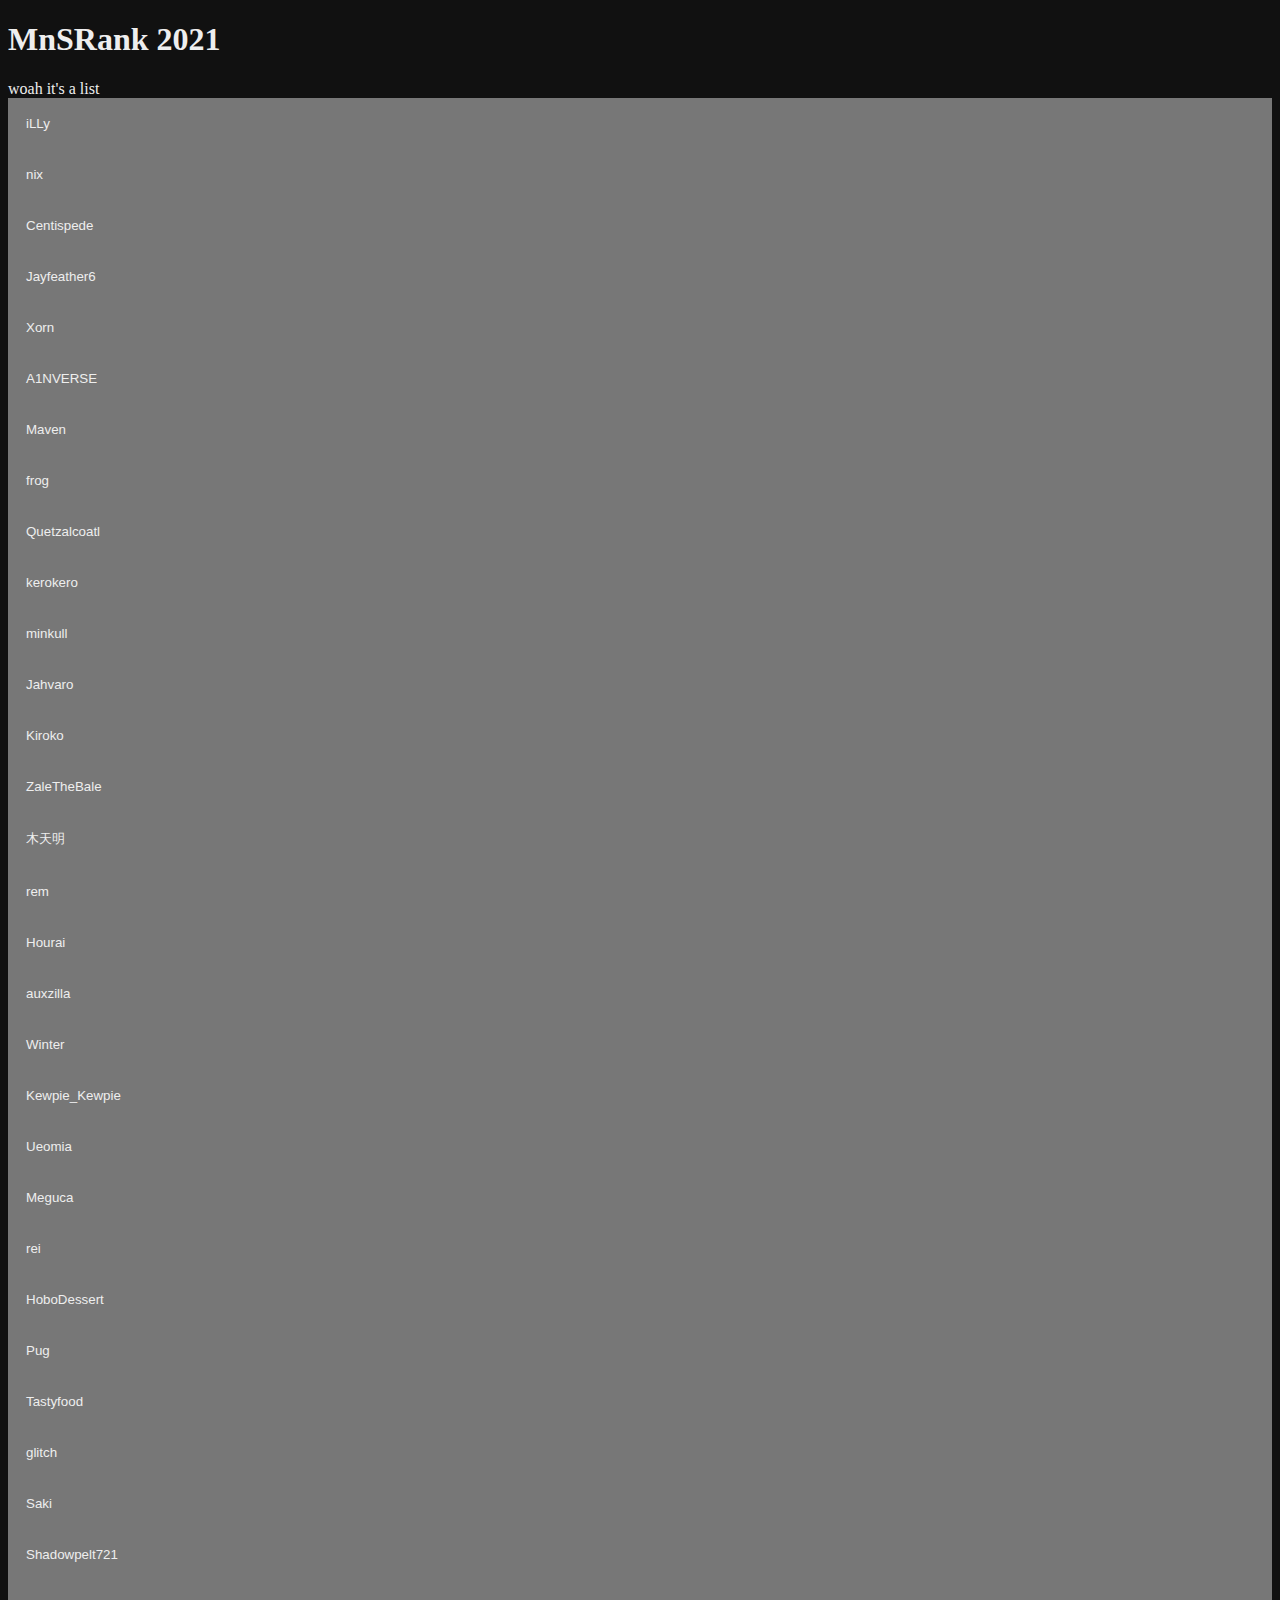
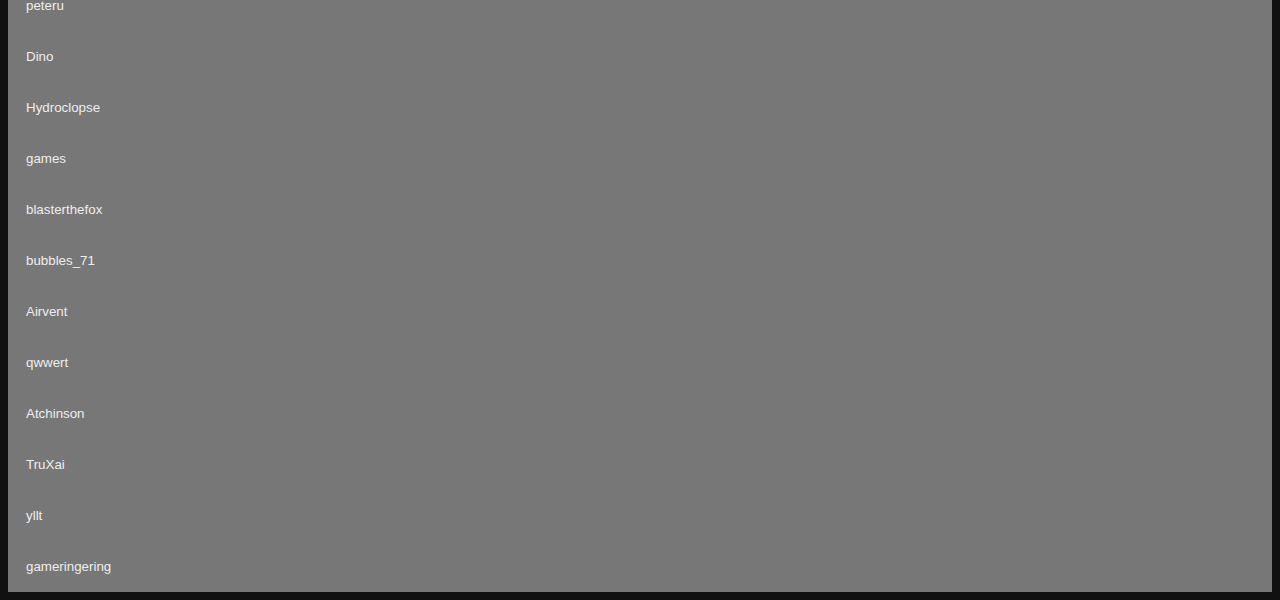
==== commit 650bef2f: "added top 3 counts" ====
--- a/index.html
+++ b/index.html
@@ -1,3 +1,4 @@
+
 <!DOCTYPE html>
 <html lang="en">
 <head>
@@ -28,68 +29,261 @@
                                 </p>
                             </div>
                             
-                        </div>
-                    </div>
-                    <div class="results">
-                        
-                            
-                                Tier 1: Trial by Tourney 2 - 1st <br>
-                            
-                        
-                            
-                                Tier 1: Trial by Tourney 3 - 1st <br>
-                            
-                        
-                            
-                                Tier 1: Awakening the Maiden 39 - 1st <br>
-                            
-                        
-                            
-                                Tier 2: Quarantined Rapport 3 - 1st <br>
-                            
-                        
-                            
-                        
-                            
-                        
-                            
-                        
-                            
-                        
-                            
-                        
-                            
-                        
-                            
-                        
-                            
-                        
-                            
-                        
-                            
-                        
-                            
-                        
-                            
-                        
-                            
-                        
-                            
-                        
-                            
-                        
-                            
-                        
-                            
-                        
-                            
-                        
-                            
-                        
-                            
-                        
-                    </div>
-                    <p class="blurb">hi</p>
+                            <div class="secondaries">
+                                <p>Secondaries: 
+                                    
+                                        Sun
+                                    
+                                </p>
+                            </div>
+                            
+                        </div>
+                    </div>
+                    <div class="results">
+                        <div class="topplacements">
+                            
+                                
+                                    Tier 1: Trial by Tourney 2 - 1st <br>
+                                
+                            
+                                
+                                    Tier 1: Trial by Tourney 3 - 1st <br>
+                                
+                            
+                                
+                                    Tier 1: Awakening the Maiden 39 - 1st <br>
+                                
+                            
+                                
+                                    Tier 2: Quarantined Rapport 3 - 1st <br>
+                                
+                            
+                                
+                            
+                                
+                            
+                                
+                            
+                                
+                            
+                                
+                            
+                                
+                            
+                                
+                            
+                                
+                            
+                                
+                            
+                                
+                            
+                                
+                            
+                                
+                            
+                                
+                            
+                                
+                            
+                                
+                            
+                                
+                            
+                                
+                            
+                                
+                            
+                                
+                            
+                                
+                            
+                        </div>
+                        <div class="firstsecondthird">
+                            
+                            
+                                
+                                    
+    
+
+                                
+                                
+                                
+                            
+                                
+                                    
+    
+
+                                
+                                
+                                
+                            
+                                
+                                    
+    
+
+                                
+                                
+                                
+                            
+                                
+                                    
+    
+
+                                
+                                
+                                
+                            
+                                
+                                    
+    
+
+                                
+                                
+                                
+                            
+                                
+                                    
+    
+
+                                
+                                
+                                
+                            
+                                
+                                    
+    
+
+                                
+                                
+                                
+                            
+                                
+                                    
+    
+
+                                
+                                
+                                
+                            
+                                
+                                    
+    
+
+                                
+                                
+                                
+                            
+                                
+                                    
+    
+
+                                
+                                
+                                
+                            
+                                
+                                    
+    
+
+                                
+                                
+                                
+                            
+                                
+                                    
+    
+
+                                
+                                
+                                
+                            
+                                
+                                    
+    
+
+                                
+                                
+                                
+                            
+                                
+                                    
+    
+
+                                
+                                
+                                
+                            
+                                
+                                
+                                    
+    
+
+                                
+                                
+                            
+                                
+                                
+                                    
+    
+
+                                
+                                
+                            
+                                
+                                
+                                    
+    
+
+                                
+                                
+                            
+                                
+                                    
+    
+
+                                
+                                
+                                
+                            
+                                
+                                    
+    
+
+                                
+                                
+                                
+                            
+                                
+                                
+                                
+                                    
+    
+
+                                
+                            
+                                
+                                
+                                
+                            
+                                
+                                
+                                
+                            
+                                
+                                
+                                
+                            
+                                
+                                
+                                
+                            
+                            <div class="firstplaces">1st: 16x</div>
+                            <div class="secondplaces">2nd: 3x</div>
+                            <div class="thirdplaces">3rd: 1x</div>
+                        </div>
+                    </div>
+                    <p class="blurb"></p>
                 </div>
             </div>
         
@@ -113,50 +307,189 @@
                                 </p>
                             </div>
                             
-                        </div>
-                    </div>
-                    <div class="results">
-                        
-                            
-                                Tier 1: Trial by Tourney 3 - 2nd <br>
-                            
-                        
-                            
-                                Tier 1: Awakening the Maiden 39 - 2nd <br>
-                            
-                        
-                            
-                                Tier 3: Awakening the Maiden 21 - 1st <br>
-                            
-                        
-                            
-                                Tier 3: Awakening the Maiden 22 - 1st <br>
-                            
-                        
-                            
-                        
-                            
-                        
-                            
-                        
-                            
-                        
-                            
-                        
-                            
-                        
-                            
-                        
-                            
-                        
-                            
-                        
-                            
-                        
-                            
-                        
-                    </div>
-                    <p class="blurb">hi</p>
+                            <div class="secondaries">
+                                <p>Secondaries: 
+                                    
+                                        Wyrm
+                                    
+                                        Frost
+                                    
+                                </p>
+                            </div>
+                            
+                        </div>
+                    </div>
+                    <div class="results">
+                        <div class="topplacements">
+                            
+                                
+                                    Tier 1: Trial by Tourney 3 - 2nd <br>
+                                
+                            
+                                
+                                    Tier 1: Awakening the Maiden 39 - 2nd <br>
+                                
+                            
+                                
+                                    Tier 3: Awakening the Maiden 21 - 1st <br>
+                                
+                            
+                                
+                                    Tier 3: Awakening the Maiden 22 - 1st <br>
+                                
+                            
+                                
+                            
+                                
+                            
+                                
+                            
+                                
+                            
+                                
+                            
+                                
+                            
+                                
+                            
+                                
+                            
+                                
+                            
+                                
+                            
+                                
+                            
+                        </div>
+                        <div class="firstsecondthird">
+                            
+                            
+                                
+                                
+                                    
+    
+
+                                
+                                
+                            
+                                
+                                
+                                    
+    
+
+                                
+                                
+                            
+                                
+                                    
+    
+
+                                
+                                
+                                
+                            
+                                
+                                    
+    
+
+                                
+                                
+                                
+                            
+                                
+                                    
+    
+
+                                
+                                
+                                
+                            
+                                
+                                    
+    
+
+                                
+                                
+                                
+                            
+                                
+                                    
+    
+
+                                
+                                
+                                
+                            
+                                
+                                
+                                    
+    
+
+                                
+                                
+                            
+                                
+                                
+                                    
+    
+
+                                
+                                
+                            
+                                
+                                
+                                    
+    
+
+                                
+                                
+                            
+                                
+                                
+                                    
+    
+
+                                
+                                
+                            
+                                
+                                
+                                    
+    
+
+                                
+                                
+                            
+                                
+                                
+                                    
+    
+
+                                
+                                
+                            
+                                
+                                
+                                    
+    
+
+                                
+                                
+                            
+                                
+                                
+                                    
+    
+
+                                
+                                
+                            
+                            <div class="firstplaces">1st: 5x</div>
+                            <div class="secondplaces">2nd: 10x</div>
+                            <div class="thirdplaces">3rd: 0x</div>
+                        </div>
+                    </div>
+                    <p class="blurb"></p>
                 </div>
             </div>
         
@@ -183,59 +516,196 @@
                         </div>
                     </div>
                     <div class="results">
-                        
-                            
-                                Tier 1: Trial by Tourney 3 - 4th <br>
-                            
-                        
-                            
-                                Tier 2: Novi Global - 2nd <br>
-                            
-                        
-                            
-                                Tier 1: Awakening the Maiden 39 - 7th <br>
-                            
-                        
-                            
-                                Tier 1: Trial by Tourney 2 - 9th <br>
-                            
-                        
-                            
-                        
-                            
-                        
-                            
-                        
-                            
-                        
-                            
-                        
-                            
-                        
-                            
-                        
-                            
-                        
-                            
-                        
-                            
-                        
-                            
-                        
-                            
-                        
-                            
-                        
-                            
-                        
-                            
-                        
-                            
-                        
-                            
-                        
-                    </div>
-                    <p class="blurb">hi</p>
+                        <div class="topplacements">
+                            
+                                
+                                    Tier 1: Trial by Tourney 3 - 4th <br>
+                                
+                            
+                                
+                                    Tier 2: Novi Global - 2nd <br>
+                                
+                            
+                                
+                                    Tier 1: Awakening the Maiden 39 - 7th <br>
+                                
+                            
+                                
+                                    Tier 1: Trial by Tourney 2 - 9th <br>
+                                
+                            
+                                
+                            
+                                
+                            
+                                
+                            
+                                
+                            
+                                
+                            
+                                
+                            
+                                
+                            
+                                
+                            
+                                
+                            
+                                
+                            
+                                
+                            
+                                
+                            
+                                
+                            
+                                
+                            
+                                
+                            
+                                
+                            
+                                
+                            
+                        </div>
+                        <div class="firstsecondthird">
+                            
+                            
+                                
+                                
+                                
+                            
+                                
+                                
+                                    
+    
+
+                                
+                                
+                            
+                                
+                                
+                                
+                            
+                                
+                                
+                                
+                            
+                                
+                                    
+    
+
+                                
+                                
+                                
+                            
+                                
+                                    
+    
+
+                                
+                                
+                                
+                            
+                                
+                                    
+    
+
+                                
+                                
+                                
+                            
+                                
+                                
+                                    
+    
+
+                                
+                                
+                            
+                                
+                                    
+    
+
+                                
+                                
+                                
+                            
+                                
+                                
+                                
+                                    
+    
+
+                                
+                            
+                                
+                                
+                                
+                                    
+    
+
+                                
+                            
+                                
+                                
+                                
+                                    
+    
+
+                                
+                            
+                                
+                                
+                                
+                            
+                                
+                                
+                                
+                            
+                                
+                                
+                                
+                                    
+    
+
+                                
+                            
+                                
+                                
+                                
+                                    
+    
+
+                                
+                            
+                                
+                                
+                                
+                            
+                                
+                                
+                                
+                            
+                                
+                                
+                                
+                            
+                                
+                                
+                                
+                            
+                                
+                                
+                                
+                            
+                            <div class="firstplaces">1st: 4x</div>
+                            <div class="secondplaces">2nd: 2x</div>
+                            <div class="thirdplaces">3rd: 5x</div>
+                        </div>
+                    </div>
+                    <p class="blurb"></p>
                 </div>
             </div>
         
@@ -259,68 +729,243 @@
                                 </p>
                             </div>
                             
-                        </div>
-                    </div>
-                    <div class="results">
-                        
-                            
-                                Tier 2: Quarantined Rapport 4 - 2nd <br>
-                            
-                        
-                            
-                                Tier 1: Awakening the Maiden 39 - 5th <br>
-                            
-                        
-                            
-                                Tier 1: Trial by Tourney 2 - 7th <br>
-                            
-                        
-                            
-                                Tier 2: Quarantined Rapport 3 - 4th <br>
-                            
-                        
-                            
-                        
-                            
-                        
-                            
-                        
-                            
-                        
-                            
-                        
-                            
-                        
-                            
-                        
-                            
-                        
-                            
-                        
-                            
-                        
-                            
-                        
-                            
-                        
-                            
-                        
-                            
-                        
-                            
-                        
-                            
-                        
-                            
-                        
-                            
-                        
-                            
-                        
-                            
-                        
-                    </div>
-                    <p class="blurb">hi</p>
+                            <div class="secondaries">
+                                <p>Secondaries: 
+                                    
+                                        Lich
+                                    
+                                        Depth
+                                    
+                                </p>
+                            </div>
+                            
+                        </div>
+                    </div>
+                    <div class="results">
+                        <div class="topplacements">
+                            
+                                
+                                    Tier 2: Quarantined Rapport 4 - 2nd <br>
+                                
+                            
+                                
+                                    Tier 1: Awakening the Maiden 39 - 5th <br>
+                                
+                            
+                                
+                                    Tier 1: Trial by Tourney 2 - 7th <br>
+                                
+                            
+                                
+                                    Tier 2: Quarantined Rapport 3 - 4th <br>
+                                
+                            
+                                
+                            
+                                
+                            
+                                
+                            
+                                
+                            
+                                
+                            
+                                
+                            
+                                
+                            
+                                
+                            
+                                
+                            
+                                
+                            
+                                
+                            
+                                
+                            
+                                
+                            
+                                
+                            
+                                
+                            
+                                
+                            
+                                
+                            
+                                
+                            
+                                
+                            
+                                
+                            
+                        </div>
+                        <div class="firstsecondthird">
+                            
+                            
+                                
+                                
+                                    
+    
+
+                                
+                                
+                            
+                                
+                                
+                                
+                            
+                                
+                                
+                                
+                            
+                                
+                                
+                                
+                            
+                                
+                                
+                                
+                            
+                                
+                                    
+    
+
+                                
+                                
+                                
+                            
+                                
+                                    
+    
+
+                                
+                                
+                                
+                            
+                                
+                                    
+    
+
+                                
+                                
+                                
+                            
+                                
+                                    
+    
+
+                                
+                                
+                                
+                            
+                                
+                                
+                                
+                            
+                                
+                                
+                                    
+    
+
+                                
+                                
+                            
+                                
+                                
+                                    
+    
+
+                                
+                                
+                            
+                                
+                                    
+    
+
+                                
+                                
+                                
+                            
+                                
+                                
+                                
+                                    
+    
+
+                                
+                            
+                                
+                                
+                                
+                                    
+    
+
+                                
+                            
+                                
+                                
+                                
+                                    
+    
+
+                                
+                            
+                                
+                                
+                                
+                                    
+    
+
+                                
+                            
+                                
+                                
+                                
+                                    
+    
+
+                                
+                            
+                                
+                                
+                                
+                                    
+    
+
+                                
+                            
+                                
+                                
+                                
+                                    
+    
+
+                                
+                            
+                                
+                                
+                                
+                            
+                                
+                                
+                                
+                            
+                                
+                                
+                                
+                            
+                                
+                                
+                                
+                            
+                            <div class="firstplaces">1st: 5x</div>
+                            <div class="secondplaces">2nd: 3x</div>
+                            <div class="thirdplaces">3rd: 7x</div>
+                        </div>
+                    </div>
+                    <p class="blurb"></p>
                 </div>
             </div>
         
@@ -347,27 +992,60 @@
                         </div>
                     </div>
                     <div class="results">
-                        
-                            
-                                Tier 2: Quarantined Rapport 4 - 1st <br>
-                            
-                        
-                            
-                                Tier 1: Awakening the Maiden 39 - 7th <br>
-                            
-                        
-                            
-                                Tier 2: Quarantined Rapport 3 - 7th <br>
-                            
-                        
-                            
-                                Tier 3: Awakening the Maiden 25 - 5th <br>
-                            
-                        
-                            
-                        
-                    </div>
-                    <p class="blurb">hi</p>
+                        <div class="topplacements">
+                            
+                                
+                                    Tier 2: Quarantined Rapport 4 - 1st <br>
+                                
+                            
+                                
+                                    Tier 1: Awakening the Maiden 39 - 7th <br>
+                                
+                            
+                                
+                                    Tier 2: Quarantined Rapport 3 - 7th <br>
+                                
+                            
+                                
+                                    Tier 3: Awakening the Maiden 25 - 5th <br>
+                                
+                            
+                                
+                            
+                        </div>
+                        <div class="firstsecondthird">
+                            
+                            
+                                
+                                    
+    
+
+                                
+                                
+                                
+                            
+                                
+                                
+                                
+                            
+                                
+                                
+                                
+                            
+                                
+                                
+                                
+                            
+                                
+                                
+                                
+                            
+                            <div class="firstplaces">1st: 1x</div>
+                            <div class="secondplaces">2nd: 0x</div>
+                            <div class="thirdplaces">3rd: 0x</div>
+                        </div>
+                    </div>
+                    <p class="blurb"></p>
                 </div>
             </div>
         
@@ -394,17 +1072,42 @@
                         </div>
                     </div>
                     <div class="results">
-                        
-                            
-                                Tier 1: Trial by Tourney 2 - 3rd <br>
-                            
-                        
-                            
-                                Tier 2: Quarantined Rapport 3 - 3rd <br>
-                            
-                        
-                    </div>
-                    <p class="blurb">hi</p>
+                        <div class="topplacements">
+                            
+                                
+                                    Tier 1: Trial by Tourney 2 - 3rd <br>
+                                
+                            
+                                
+                                    Tier 2: Quarantined Rapport 3 - 3rd <br>
+                                
+                            
+                        </div>
+                        <div class="firstsecondthird">
+                            
+                            
+                                
+                                
+                                
+                                    
+    
+
+                                
+                            
+                                
+                                
+                                
+                                    
+    
+
+                                
+                            
+                            <div class="firstplaces">1st: 0x</div>
+                            <div class="secondplaces">2nd: 0x</div>
+                            <div class="thirdplaces">3rd: 2x</div>
+                        </div>
+                    </div>
+                    <p class="blurb"></p>
                 </div>
             </div>
         
@@ -431,21 +1134,46 @@
                         </div>
                     </div>
                     <div class="results">
-                        
-                            
-                                Tier 1: Trial by Tourney 2 - 4th <br>
-                            
-                        
-                            
-                                Tier 2: Novi Global - 3rd <br>
-                            
-                        
-                            
-                                Tier 1: Awakening the Maiden 39 - 5th <br>
-                            
-                        
-                    </div>
-                    <p class="blurb">hi</p>
+                        <div class="topplacements">
+                            
+                                
+                                    Tier 1: Trial by Tourney 2 - 4th <br>
+                                
+                            
+                                
+                                    Tier 2: Novi Global - 3rd <br>
+                                
+                            
+                                
+                                    Tier 1: Awakening the Maiden 39 - 5th <br>
+                                
+                            
+                        </div>
+                        <div class="firstsecondthird">
+                            
+                            
+                                
+                                
+                                
+                            
+                                
+                                
+                                
+                                    
+    
+
+                                
+                            
+                                
+                                
+                                
+                            
+                            <div class="firstplaces">1st: 0x</div>
+                            <div class="secondplaces">2nd: 0x</div>
+                            <div class="thirdplaces">3rd: 1x</div>
+                        </div>
+                    </div>
+                    <p class="blurb"></p>
                 </div>
             </div>
         
@@ -472,21 +1200,50 @@
                         </div>
                     </div>
                     <div class="results">
-                        
-                            
-                                Tier 1: Awakening the Maiden 39 - 3rd <br>
-                            
-                        
-                            
-                                Tier 1: Trial by Tourney 2 - 9th <br>
-                            
-                        
-                            
-                                Tier 3: Beta Spell 1 - 3rd <br>
-                            
-                        
-                    </div>
-                    <p class="blurb">hi</p>
+                        <div class="topplacements">
+                            
+                                
+                                    Tier 1: Awakening the Maiden 39 - 3rd <br>
+                                
+                            
+                                
+                                    Tier 1: Trial by Tourney 2 - 9th <br>
+                                
+                            
+                                
+                                    Tier 3: Beta Spell 1 - 3rd <br>
+                                
+                            
+                        </div>
+                        <div class="firstsecondthird">
+                            
+                            
+                                
+                                
+                                
+                                    
+    
+
+                                
+                            
+                                
+                                
+                                
+                            
+                                
+                                
+                                
+                                    
+    
+
+                                
+                            
+                            <div class="firstplaces">1st: 0x</div>
+                            <div class="secondplaces">2nd: 0x</div>
+                            <div class="thirdplaces">3rd: 2x</div>
+                        </div>
+                    </div>
+                    <p class="blurb"></p>
                 </div>
             </div>
         
@@ -510,28 +1267,73 @@
                                 </p>
                             </div>
                             
-                        </div>
-                    </div>
-                    <div class="results">
-                        
-                            
-                                Tier 1: Trial by Tourney 3 - 3rd <br>
-                            
-                        
-                            
-                                Tier 3: Awakening the Maiden 24 - 2nd <br>
-                            
-                        
-                            
-                                Tier 3: Awakening the Maiden 18 - 4th <br>
-                            
-                        
-                            
-                                Tier 3: Awakening the Maiden 19 - 5th <br>
-                            
-                        
-                    </div>
-                    <p class="blurb">hi</p>
+                            <div class="secondaries">
+                                <p>Secondaries: 
+                                    
+                                        Depth
+                                    
+                                        Arc
+                                    
+                                        Sun
+                                    
+                                </p>
+                            </div>
+                            
+                        </div>
+                    </div>
+                    <div class="results">
+                        <div class="topplacements">
+                            
+                                
+                                    Tier 1: Trial by Tourney 3 - 3rd <br>
+                                
+                            
+                                
+                                    Tier 3: Awakening the Maiden 24 - 2nd <br>
+                                
+                            
+                                
+                                    Tier 3: Awakening the Maiden 18 - 4th <br>
+                                
+                            
+                                
+                                    Tier 3: Awakening the Maiden 19 - 5th <br>
+                                
+                            
+                        </div>
+                        <div class="firstsecondthird">
+                            
+                            
+                                
+                                
+                                
+                                    
+    
+
+                                
+                            
+                                
+                                
+                                    
+    
+
+                                
+                                
+                            
+                                
+                                
+                                
+                            
+                                
+                                
+                                
+                            
+                            <div class="firstplaces">1st: 0x</div>
+                            <div class="secondplaces">2nd: 1x</div>
+                            <div class="thirdplaces">3rd: 1x</div>
+                        </div>
+                    </div>
+                    <p class="blurb"></p>
                 </div>
             </div>
         
@@ -555,46 +1357,127 @@
                                 </p>
                             </div>
                             
-                        </div>
-                    </div>
-                    <div class="results">
-                        
-                            
-                                Tier 1: Trial by Tourney 3 - 5th <br>
-                            
-                        
-                            
-                                Tier 2: Quarantined Rapport 4 - 4th <br>
-                            
-                        
-                            
-                                Tier 1: Awakening the Maiden 39 - 9th <br>
-                            
-                        
-                            
-                                Tier 4: Awakening the Maiden 31 - 1st <br>
-                            
-                        
-                            
-                        
-                            
-                        
-                            
-                        
-                            
-                        
-                            
-                        
-                            
-                        
-                            
-                        
-                            
-                        
-                            
-                        
-                    </div>
-                    <p class="blurb">hi</p>
+                            <div class="secondaries">
+                                <p>Secondaries: 
+                                    
+                                        Arc
+                                    
+                                </p>
+                            </div>
+                            
+                        </div>
+                    </div>
+                    <div class="results">
+                        <div class="topplacements">
+                            
+                                
+                                    Tier 1: Trial by Tourney 3 - 5th <br>
+                                
+                            
+                                
+                                    Tier 2: Quarantined Rapport 4 - 4th <br>
+                                
+                            
+                                
+                                    Tier 1: Awakening the Maiden 39 - 9th <br>
+                                
+                            
+                                
+                                    Tier 4: Awakening the Maiden 31 - 1st <br>
+                                
+                            
+                                
+                            
+                                
+                            
+                                
+                            
+                                
+                            
+                                
+                            
+                                
+                            
+                                
+                            
+                                
+                            
+                                
+                            
+                        </div>
+                        <div class="firstsecondthird">
+                            
+                            
+                                
+                                
+                                
+                            
+                                
+                                
+                                
+                            
+                                
+                                
+                                
+                            
+                                
+                                    
+    
+
+                                
+                                
+                                
+                            
+                                
+                                
+                                    
+    
+
+                                
+                                
+                            
+                                
+                                
+                                
+                                    
+    
+
+                                
+                            
+                                
+                                
+                                
+                            
+                                
+                                
+                                
+                            
+                                
+                                
+                                
+                            
+                                
+                                
+                                
+                            
+                                
+                                
+                                
+                            
+                                
+                                
+                                
+                            
+                                
+                                
+                                
+                            
+                            <div class="firstplaces">1st: 1x</div>
+                            <div class="secondplaces">2nd: 1x</div>
+                            <div class="thirdplaces">3rd: 1x</div>
+                        </div>
+                    </div>
+                    <p class="blurb"></p>
                 </div>
             </div>
         
@@ -635,13 +1518,30 @@
                         </div>
                     </div>
                     <div class="results">
-                        
-                            
-                                Tier 1: Trial by Tourney 2 - 2nd <br>
-                            
-                        
-                    </div>
-                    <p class="blurb">hi</p>
+                        <div class="topplacements">
+                            
+                                
+                                    Tier 1: Trial by Tourney 2 - 2nd <br>
+                                
+                            
+                        </div>
+                        <div class="firstsecondthird">
+                            
+                            
+                                
+                                
+                                    
+    
+
+                                
+                                
+                            
+                            <div class="firstplaces">1st: 0x</div>
+                            <div class="secondplaces">2nd: 1x</div>
+                            <div class="thirdplaces">3rd: 0x</div>
+                        </div>
+                    </div>
+                    <p class="blurb"></p>
                 </div>
             </div>
         
@@ -665,24 +1565,53 @@
                                 </p>
                             </div>
                             
-                        </div>
-                    </div>
-                    <div class="results">
-                        
-                            
-                                Tier 1: Awakening the Maiden 39 - 4th <br>
-                            
-                        
-                            
-                                Tier 2: Quarantined Rapport 4 - 5th <br>
-                            
-                        
-                            
-                                Tier 2: Novi Global - 5th <br>
-                            
-                        
-                    </div>
-                    <p class="blurb">hi</p>
+                            <div class="secondaries">
+                                <p>Secondaries: 
+                                    
+                                        Lich
+                                    
+                                </p>
+                            </div>
+                            
+                        </div>
+                    </div>
+                    <div class="results">
+                        <div class="topplacements">
+                            
+                                
+                                    Tier 1: Awakening the Maiden 39 - 4th <br>
+                                
+                            
+                                
+                                    Tier 2: Quarantined Rapport 4 - 5th <br>
+                                
+                            
+                                
+                                    Tier 2: Novi Global - 5th <br>
+                                
+                            
+                        </div>
+                        <div class="firstsecondthird">
+                            
+                            
+                                
+                                
+                                
+                            
+                                
+                                
+                                
+                            
+                                
+                                
+                                
+                            
+                            <div class="firstplaces">1st: 0x</div>
+                            <div class="secondplaces">2nd: 0x</div>
+                            <div class="thirdplaces">3rd: 0x</div>
+                        </div>
+                    </div>
+                    <p class="blurb"></p>
                 </div>
             </div>
         
@@ -709,21 +1638,54 @@
                         </div>
                     </div>
                     <div class="results">
-                        
-                            
-                                Tier 2: Quarantined Rapport 3 - 2nd <br>
-                            
-                        
-                            
-                                Tier 3: Beta Spell 5 - 1st <br>
-                            
-                        
-                            
-                                Tier 3: Beta Spell 4 - 2nd <br>
-                            
-                        
-                    </div>
-                    <p class="blurb">hi</p>
+                        <div class="topplacements">
+                            
+                                
+                                    Tier 2: Quarantined Rapport 3 - 2nd <br>
+                                
+                            
+                                
+                                    Tier 3: Beta Spell 5 - 1st <br>
+                                
+                            
+                                
+                                    Tier 3: Beta Spell 4 - 2nd <br>
+                                
+                            
+                        </div>
+                        <div class="firstsecondthird">
+                            
+                            
+                                
+                                
+                                    
+    
+
+                                
+                                
+                            
+                                
+                                    
+    
+
+                                
+                                
+                                
+                            
+                                
+                                
+                                    
+    
+
+                                
+                                
+                            
+                            <div class="firstplaces">1st: 1x</div>
+                            <div class="secondplaces">2nd: 2x</div>
+                            <div class="thirdplaces">3rd: 0x</div>
+                        </div>
+                    </div>
+                    <p class="blurb"></p>
                 </div>
             </div>
         
@@ -758,21 +1720,50 @@
                         </div>
                     </div>
                     <div class="results">
-                        
-                            
-                                Tier 2: Quarantined Rapport 4 - 3rd <br>
-                            
-                        
-                            
-                                Tier 1: Trial by Tourney 2 - 7th <br>
-                            
-                        
-                            
-                                Tier 3: Beta Spell 2 - 2nd <br>
-                            
-                        
-                    </div>
-                    <p class="blurb">hi</p>
+                        <div class="topplacements">
+                            
+                                
+                                    Tier 2: Quarantined Rapport 4 - 3rd <br>
+                                
+                            
+                                
+                                    Tier 1: Trial by Tourney 2 - 7th <br>
+                                
+                            
+                                
+                                    Tier 3: Beta Spell 2 - 2nd <br>
+                                
+                            
+                        </div>
+                        <div class="firstsecondthird">
+                            
+                            
+                                
+                                
+                                
+                                    
+    
+
+                                
+                            
+                                
+                                
+                                
+                            
+                                
+                                
+                                    
+    
+
+                                
+                                
+                            
+                            <div class="firstplaces">1st: 0x</div>
+                            <div class="secondplaces">2nd: 1x</div>
+                            <div class="thirdplaces">3rd: 1x</div>
+                        </div>
+                    </div>
+                    <p class="blurb"></p>
                 </div>
             </div>
         
@@ -796,20 +1787,45 @@
                                 </p>
                             </div>
                             
-                        </div>
-                    </div>
-                    <div class="results">
-                        
-                            
-                                Tier 1: Trial by Tourney 2 - 5th <br>
-                            
-                        
-                            
-                                Tier 1: Trial by Tourney 3 - 5th <br>
-                            
-                        
-                    </div>
-                    <p class="blurb">hi</p>
+                            <div class="secondaries">
+                                <p>Secondaries: 
+                                    
+                                        Frost
+                                    
+                                </p>
+                            </div>
+                            
+                        </div>
+                    </div>
+                    <div class="results">
+                        <div class="topplacements">
+                            
+                                
+                                    Tier 1: Trial by Tourney 2 - 5th <br>
+                                
+                            
+                                
+                                    Tier 1: Trial by Tourney 3 - 5th <br>
+                                
+                            
+                        </div>
+                        <div class="firstsecondthird">
+                            
+                            
+                                
+                                
+                                
+                            
+                                
+                                
+                                
+                            
+                            <div class="firstplaces">1st: 0x</div>
+                            <div class="secondplaces">2nd: 0x</div>
+                            <div class="thirdplaces">3rd: 0x</div>
+                        </div>
+                    </div>
+                    <p class="blurb"></p>
                 </div>
             </div>
         
@@ -833,28 +1849,73 @@
                                 </p>
                             </div>
                             
-                        </div>
-                    </div>
-                    <div class="results">
-                        
-                            
-                                Tier 1: Trial by Tourney 3 - 7th <br>
-                            
-                        
-                            
-                                Tier 3: Awakening the Maiden 34 - 1st <br>
-                            
-                        
-                            
-                                Tier 3: Awakening the Maiden 33 - 3rd <br>
-                            
-                        
-                            
-                                Tier 4: Awakening the Maiden 36 - 2nd <br>
-                            
-                        
-                    </div>
-                    <p class="blurb">hi</p>
+                            <div class="secondaries">
+                                <p>Secondaries: 
+                                    
+                                        Red
+                                    
+                                </p>
+                            </div>
+                            
+                        </div>
+                    </div>
+                    <div class="results">
+                        <div class="topplacements">
+                            
+                                
+                                    Tier 1: Trial by Tourney 3 - 7th <br>
+                                
+                            
+                                
+                                    Tier 3: Awakening the Maiden 34 - 1st <br>
+                                
+                            
+                                
+                                    Tier 3: Awakening the Maiden 33 - 3rd <br>
+                                
+                            
+                                
+                                    Tier 4: Awakening the Maiden 36 - 2nd <br>
+                                
+                            
+                        </div>
+                        <div class="firstsecondthird">
+                            
+                            
+                                
+                                
+                                
+                            
+                                
+                                    
+    
+
+                                
+                                
+                                
+                            
+                                
+                                
+                                
+                                    
+    
+
+                                
+                            
+                                
+                                
+                                    
+    
+
+                                
+                                
+                            
+                            <div class="firstplaces">1st: 1x</div>
+                            <div class="secondplaces">2nd: 1x</div>
+                            <div class="thirdplaces">3rd: 1x</div>
+                        </div>
+                    </div>
+                    <p class="blurb"></p>
                 </div>
             </div>
         
@@ -881,33 +1942,82 @@
                         </div>
                     </div>
                     <div class="results">
-                        
-                            
-                                Tier 1: Trial by Tourney 3 - 9th <br>
-                            
-                        
-                            
-                                Tier 3: Awakening the Maiden 25 - 2nd <br>
-                            
-                        
-                            
-                                Tier 3: Awakening the Maiden 26 - 2nd <br>
-                            
-                        
-                            
-                                Tier 3: Beta Spell 4 - 4th <br>
-                            
-                        
-                            
-                        
-                            
-                        
-                            
-                        
-                            
-                        
-                    </div>
-                    <p class="blurb">hi</p>
+                        <div class="topplacements">
+                            
+                                
+                                    Tier 1: Trial by Tourney 3 - 9th <br>
+                                
+                            
+                                
+                                    Tier 3: Awakening the Maiden 25 - 2nd <br>
+                                
+                            
+                                
+                                    Tier 3: Awakening the Maiden 26 - 2nd <br>
+                                
+                            
+                                
+                                    Tier 3: Beta Spell 4 - 4th <br>
+                                
+                            
+                                
+                            
+                                
+                            
+                                
+                            
+                                
+                            
+                        </div>
+                        <div class="firstsecondthird">
+                            
+                            
+                                
+                                
+                                
+                            
+                                
+                                
+                                    
+    
+
+                                
+                                
+                            
+                                
+                                
+                                    
+    
+
+                                
+                                
+                            
+                                
+                                
+                                
+                            
+                                
+                                
+                                
+                            
+                                
+                                
+                                
+                            
+                                
+                                
+                                
+                            
+                                
+                                
+                                
+                            
+                            <div class="firstplaces">1st: 0x</div>
+                            <div class="secondplaces">2nd: 2x</div>
+                            <div class="thirdplaces">3rd: 0x</div>
+                        </div>
+                    </div>
+                    <p class="blurb"></p>
                 </div>
             </div>
         
@@ -934,29 +2044,74 @@
                         </div>
                     </div>
                     <div class="results">
-                        
-                            
-                                Tier 2: Quarantined Rapport 4 - 5th <br>
-                            
-                        
-                            
-                                Tier 3: Awakening the Maiden 35 - 2nd <br>
-                            
-                        
-                            
-                                Tier 4: Awakening the Maiden 37 - 2nd <br>
-                            
-                        
-                            
-                                Tier 2: Novi Global - 7th <br>
-                            
-                        
-                            
-                        
-                            
-                        
-                    </div>
-                    <p class="blurb">hi</p>
+                        <div class="topplacements">
+                            
+                                
+                                    Tier 2: Quarantined Rapport 4 - 5th <br>
+                                
+                            
+                                
+                                    Tier 3: Awakening the Maiden 35 - 2nd <br>
+                                
+                            
+                                
+                                    Tier 4: Awakening the Maiden 37 - 2nd <br>
+                                
+                            
+                                
+                                    Tier 2: Novi Global - 7th <br>
+                                
+                            
+                                
+                            
+                                
+                            
+                        </div>
+                        <div class="firstsecondthird">
+                            
+                            
+                                
+                                
+                                
+                            
+                                
+                                
+                                    
+    
+
+                                
+                                
+                            
+                                
+                                
+                                    
+    
+
+                                
+                                
+                            
+                                
+                                
+                                
+                            
+                                
+                                
+                                
+                            
+                                
+                                
+                                
+                                    
+    
+
+                                
+                            
+                            <div class="firstplaces">1st: 0x</div>
+                            <div class="secondplaces">2nd: 2x</div>
+                            <div class="thirdplaces">3rd: 1x</div>
+                        </div>
+                    </div>
+                    <p class="blurb"></p>
                 </div>
             </div>
         
@@ -981,27 +2136,64 @@
                         </div>
                     </div>
                     <div class="results">
-                        
-                            
-                                Tier 2: Quarantined Rapport 3 - 5th <br>
-                            
-                        
-                            
-                                Tier 4: Awakening the Maiden 23 - 2nd <br>
-                            
-                        
-                            
-                                Tier 3: Awakening the Maiden 24 - 3rd <br>
-                            
-                        
-                            
-                                Tier 3: Awakening the Maiden 21 - 4th <br>
-                            
-                        
-                            
-                        
-                    </div>
-                    <p class="blurb">hi</p>
+                        <div class="topplacements">
+                            
+                                
+                                    Tier 2: Quarantined Rapport 3 - 5th <br>
+                                
+                            
+                                
+                                    Tier 4: Awakening the Maiden 23 - 2nd <br>
+                                
+                            
+                                
+                                    Tier 3: Awakening the Maiden 24 - 3rd <br>
+                                
+                            
+                                
+                                    Tier 3: Awakening the Maiden 21 - 4th <br>
+                                
+                            
+                                
+                            
+                        </div>
+                        <div class="firstsecondthird">
+                            
+                            
+                                
+                                
+                                
+                            
+                                
+                                
+                                    
+    
+
+                                
+                                
+                            
+                                
+                                
+                                
+                                    
+    
+
+                                
+                            
+                                
+                                
+                                
+                            
+                                
+                                
+                                
+                            
+                            <div class="firstplaces">1st: 0x</div>
+                            <div class="secondplaces">2nd: 1x</div>
+                            <div class="thirdplaces">3rd: 1x</div>
+                        </div>
+                    </div>
+                    <p class="blurb"></p>
                 </div>
             </div>
         
@@ -1026,25 +2218,58 @@
                         </div>
                     </div>
                     <div class="results">
-                        
-                            
-                                Tier 2: Novi Global - 5th <br>
-                            
-                        
-                            
-                                Tier 2: Quarantined Rapport 4 - 7th <br>
-                            
-                        
-                            
-                                Tier 4: Awakening the Maiden 38 - 3rd <br>
-                            
-                        
-                            
-                                Tier 5: Little Maiden That Could 1 - 1st <br>
-                            
-                        
-                    </div>
-                    <p class="blurb">hi</p>
+                        <div class="topplacements">
+                            
+                                
+                                    Tier 2: Novi Global - 5th <br>
+                                
+                            
+                                
+                                    Tier 2: Quarantined Rapport 4 - 7th <br>
+                                
+                            
+                                
+                                    Tier 4: Awakening the Maiden 38 - 3rd <br>
+                                
+                            
+                                
+                                    Tier 5: Little Maiden That Could 1 - 1st <br>
+                                
+                            
+                        </div>
+                        <div class="firstsecondthird">
+                            
+                            
+                                
+                                
+                                
+                            
+                                
+                                
+                                
+                            
+                                
+                                
+                                
+                                    
+    
+
+                                
+                            
+                                
+                                    
+    
+
+                                
+                                
+                                
+                            
+                            <div class="firstplaces">1st: 1x</div>
+                            <div class="secondplaces">2nd: 0x</div>
+                            <div class="thirdplaces">3rd: 1x</div>
+                        </div>
+                    </div>
+                    <p class="blurb"></p>
                 </div>
             </div>
         
@@ -1069,13 +2294,26 @@
                         </div>
                     </div>
                     <div class="results">
-                        
-                            
-                                Tier 1: Trial by Tourney 2 - 5th <br>
-                            
-                        
-                    </div>
-                    <p class="blurb">hi</p>
+                        <div class="topplacements">
+                            
+                                
+                                    Tier 1: Trial by Tourney 2 - 5th <br>
+                                
+                            
+                        </div>
+                        <div class="firstsecondthird">
+                            
+                            
+                                
+                                
+                                
+                            
+                            <div class="firstplaces">1st: 0x</div>
+                            <div class="secondplaces">2nd: 0x</div>
+                            <div class="thirdplaces">3rd: 0x</div>
+                        </div>
+                    </div>
+                    <p class="blurb"></p>
                 </div>
             </div>
         
@@ -1102,37 +2340,90 @@
                         </div>
                     </div>
                     <div class="results">
-                        
-                            
-                                Tier 1: Awakening the Maiden 39 - 9th <br>
-                            
-                        
-                            
-                                Tier 3: Awakening the Maiden 19 - 4th <br>
-                            
-                        
-                            
-                                Tier 3: Awakening the Maiden 27 - 4th <br>
-                            
-                        
-                            
-                                Tier 4: Awakening the Maiden 31 - 3rd <br>
-                            
-                        
-                            
-                        
-                            
-                        
-                            
-                        
-                            
-                        
-                            
-                        
-                            
-                        
-                    </div>
-                    <p class="blurb">hi</p>
+                        <div class="topplacements">
+                            
+                                
+                                    Tier 1: Awakening the Maiden 39 - 9th <br>
+                                
+                            
+                                
+                                    Tier 3: Awakening the Maiden 19 - 4th <br>
+                                
+                            
+                                
+                                    Tier 3: Awakening the Maiden 27 - 4th <br>
+                                
+                            
+                                
+                                    Tier 4: Awakening the Maiden 31 - 3rd <br>
+                                
+                            
+                                
+                            
+                                
+                            
+                                
+                            
+                                
+                            
+                                
+                            
+                                
+                            
+                        </div>
+                        <div class="firstsecondthird">
+                            
+                            
+                                
+                                
+                                
+                            
+                                
+                                
+                                
+                            
+                                
+                                
+                                
+                            
+                                
+                                
+                                
+                                    
+    
+
+                                
+                            
+                                
+                                
+                                
+                            
+                                
+                                
+                                
+                            
+                                
+                                
+                                
+                            
+                                
+                                
+                                
+                            
+                                
+                                
+                                
+                            
+                                
+                                
+                                
+                            
+                            <div class="firstplaces">1st: 0x</div>
+                            <div class="secondplaces">2nd: 0x</div>
+                            <div class="thirdplaces">3rd: 1x</div>
+                        </div>
+                    </div>
+                    <p class="blurb"></p>
                 </div>
             </div>
         
@@ -1157,13 +2448,26 @@
                         </div>
                     </div>
                     <div class="results">
-                        
-                            
-                                Tier 1: Trial by Tourney 3 - 7th <br>
-                            
-                        
-                    </div>
-                    <p class="blurb">hi</p>
+                        <div class="topplacements">
+                            
+                                
+                                    Tier 1: Trial by Tourney 3 - 7th <br>
+                                
+                            
+                        </div>
+                        <div class="firstsecondthird">
+                            
+                            
+                                
+                                
+                                
+                            
+                            <div class="firstplaces">1st: 0x</div>
+                            <div class="secondplaces">2nd: 0x</div>
+                            <div class="thirdplaces">3rd: 0x</div>
+                        </div>
+                    </div>
+                    <p class="blurb"></p>
                 </div>
             </div>
         
@@ -1190,51 +2494,156 @@
                         </div>
                     </div>
                     <div class="results">
-                        
-                            
-                                Tier 3: Awakening the Maiden 26 - 3rd <br>
-                            
-                        
-                            
-                                Tier 3: Awakening the Maiden 27 - 3rd <br>
-                            
-                        
-                            
-                                Tier 4: Awakening the Maiden 28 - 2nd <br>
-                            
-                        
-                            
-                                Tier 4: Awakening the Maiden 30 - 2nd <br>
-                            
-                        
-                            
-                        
-                            
-                        
-                            
-                        
-                            
-                        
-                            
-                        
-                            
-                        
-                            
-                        
-                            
-                        
-                            
-                        
-                            
-                        
-                            
-                        
-                            
-                        
-                            
-                        
-                    </div>
-                    <p class="blurb">hi</p>
+                        <div class="topplacements">
+                            
+                                
+                                    Tier 3: Awakening the Maiden 26 - 3rd <br>
+                                
+                            
+                                
+                                    Tier 3: Awakening the Maiden 27 - 3rd <br>
+                                
+                            
+                                
+                                    Tier 4: Awakening the Maiden 28 - 2nd <br>
+                                
+                            
+                                
+                                    Tier 4: Awakening the Maiden 30 - 2nd <br>
+                                
+                            
+                                
+                            
+                                
+                            
+                                
+                            
+                                
+                            
+                                
+                            
+                                
+                            
+                                
+                            
+                                
+                            
+                                
+                            
+                                
+                            
+                                
+                            
+                                
+                            
+                                
+                            
+                        </div>
+                        <div class="firstsecondthird">
+                            
+                            
+                                
+                                
+                                
+                                    
+    
+
+                                
+                            
+                                
+                                
+                                
+                                    
+    
+
+                                
+                            
+                                
+                                
+                                    
+    
+
+                                
+                                
+                            
+                                
+                                
+                                    
+    
+
+                                
+                                
+                            
+                                
+                                
+                                    
+    
+
+                                
+                                
+                            
+                                
+                                
+                                
+                                    
+    
+
+                                
+                            
+                                
+                                
+                                    
+    
+
+                                
+                                
+                            
+                                
+                                
+                                
+                            
+                                
+                                
+                                
+                            
+                                
+                                
+                                
+                            
+                                
+                                
+                                
+                            
+                                
+                                
+                                
+                            
+                                
+                                
+                                
+                            
+                                
+                                
+                                
+                            
+                                
+                                
+                                
+                            
+                                
+                                
+                                
+                            
+                                
+                                
+                                
+                            
+                            <div class="firstplaces">1st: 0x</div>
+                            <div class="secondplaces">2nd: 4x</div>
+                            <div class="thirdplaces">3rd: 3x</div>
+                        </div>
+                    </div>
+                    <p class="blurb"></p>
                 </div>
             </div>
         
@@ -1261,41 +2670,114 @@
                         </div>
                     </div>
                     <div class="results">
-                        
-                            
-                                Tier 3: Beta Spell 4 - 3rd <br>
-                            
-                        
-                            
-                                Tier 3: Awakening the Maiden 35 - 3rd <br>
-                            
-                        
-                            
-                                Tier 3: Maiden & Surprise 2 - 3rd <br>
-                            
-                        
-                            
-                                Tier 3: Awakening the Maiden 24 - 4th <br>
-                            
-                        
-                            
-                        
-                            
-                        
-                            
-                        
-                            
-                        
-                            
-                        
-                            
-                        
-                            
-                        
-                            
-                        
-                    </div>
-                    <p class="blurb">hi</p>
+                        <div class="topplacements">
+                            
+                                
+                                    Tier 3: Beta Spell 4 - 3rd <br>
+                                
+                            
+                                
+                                    Tier 3: Awakening the Maiden 35 - 3rd <br>
+                                
+                            
+                                
+                                    Tier 3: Maiden & Surprise 2 - 3rd <br>
+                                
+                            
+                                
+                                    Tier 3: Awakening the Maiden 24 - 4th <br>
+                                
+                            
+                                
+                            
+                                
+                            
+                                
+                            
+                                
+                            
+                                
+                            
+                                
+                            
+                                
+                            
+                                
+                            
+                        </div>
+                        <div class="firstsecondthird">
+                            
+                            
+                                
+                                
+                                
+                                    
+    
+
+                                
+                            
+                                
+                                
+                                
+                                    
+    
+
+                                
+                            
+                                
+                                
+                                
+                                    
+    
+
+                                
+                            
+                                
+                                
+                                
+                            
+                                
+                                
+                                
+                            
+                                
+                                
+                                
+                            
+                                
+                                
+                                
+                            
+                                
+                                
+                                
+                            
+                                
+                                    
+    
+
+                                
+                                
+                                
+                            
+                                
+                                
+                                
+                            
+                                
+                                
+                                
+                            
+                                
+                                
+                                
+                            
+                            <div class="firstplaces">1st: 1x</div>
+                            <div class="secondplaces">2nd: 0x</div>
+                            <div class="thirdplaces">3rd: 3x</div>
+                        </div>
+                    </div>
+                    <p class="blurb"></p>
                 </div>
             </div>
         
@@ -1320,13 +2802,26 @@
                         </div>
                     </div>
                     <div class="results">
-                        
-                            
-                                Tier 2: Quarantined Rapport 3 - 5th <br>
-                            
-                        
-                    </div>
-                    <p class="blurb">hi</p>
+                        <div class="topplacements">
+                            
+                                
+                                    Tier 2: Quarantined Rapport 3 - 5th <br>
+                                
+                            
+                        </div>
+                        <div class="firstsecondthird">
+                            
+                            
+                                
+                                
+                                
+                            
+                            <div class="firstplaces">1st: 0x</div>
+                            <div class="secondplaces">2nd: 0x</div>
+                            <div class="thirdplaces">3rd: 0x</div>
+                        </div>
+                    </div>
+                    <p class="blurb"></p>
                 </div>
             </div>
         
@@ -1351,17 +2846,34 @@
                         </div>
                     </div>
                     <div class="results">
-                        
-                            
-                                Tier 2: Quarantined Rapport 4 - 7th <br>
-                            
-                        
-                            
-                                Tier 2: Novi Global - 9th <br>
-                            
-                        
-                    </div>
-                    <p class="blurb">hi</p>
+                        <div class="topplacements">
+                            
+                                
+                                    Tier 2: Quarantined Rapport 4 - 7th <br>
+                                
+                            
+                                
+                                    Tier 2: Novi Global - 9th <br>
+                                
+                            
+                        </div>
+                        <div class="firstsecondthird">
+                            
+                            
+                                
+                                
+                                
+                            
+                                
+                                
+                                
+                            
+                            <div class="firstplaces">1st: 0x</div>
+                            <div class="secondplaces">2nd: 0x</div>
+                            <div class="thirdplaces">3rd: 0x</div>
+                        </div>
+                    </div>
+                    <p class="blurb"></p>
                 </div>
             </div>
         
@@ -1388,13 +2900,26 @@
                         </div>
                     </div>
                     <div class="results">
-                        
-                            
-                                Tier 2: Quarantined Rapport 3 - 7th <br>
-                            
-                        
-                    </div>
-                    <p class="blurb">hi</p>
+                        <div class="topplacements">
+                            
+                                
+                                    Tier 2: Quarantined Rapport 3 - 7th <br>
+                                
+                            
+                        </div>
+                        <div class="firstsecondthird">
+                            
+                            
+                                
+                                
+                                
+                            
+                            <div class="firstplaces">1st: 0x</div>
+                            <div class="secondplaces">2nd: 0x</div>
+                            <div class="thirdplaces">3rd: 0x</div>
+                        </div>
+                    </div>
+                    <p class="blurb"></p>
                 </div>
             </div>
         
@@ -1421,21 +2946,46 @@
                         </div>
                     </div>
                     <div class="results">
-                        
-                            
-                                Tier 4: Awakening the Maiden 30 - 3rd <br>
-                            
-                        
-                            
-                                Tier 3: Awakening the Maiden 25 - 5th <br>
-                            
-                        
-                            
-                                Tier 4: Awakening the Maiden 37 - 4th <br>
-                            
-                        
-                    </div>
-                    <p class="blurb">hi</p>
+                        <div class="topplacements">
+                            
+                                
+                                    Tier 4: Awakening the Maiden 30 - 3rd <br>
+                                
+                            
+                                
+                                    Tier 3: Awakening the Maiden 25 - 5th <br>
+                                
+                            
+                                
+                                    Tier 4: Awakening the Maiden 37 - 4th <br>
+                                
+                            
+                        </div>
+                        <div class="firstsecondthird">
+                            
+                            
+                                
+                                
+                                
+                                    
+    
+
+                                
+                            
+                                
+                                
+                                
+                            
+                                
+                                
+                                
+                            
+                            <div class="firstplaces">1st: 0x</div>
+                            <div class="secondplaces">2nd: 0x</div>
+                            <div class="thirdplaces">3rd: 1x</div>
+                        </div>
+                    </div>
+                    <p class="blurb"></p>
                 </div>
             </div>
         
@@ -1462,17 +3012,34 @@
                         </div>
                     </div>
                     <div class="results">
-                        
-                            
-                                Tier 2: Quarantined Rapport 3 - 9th <br>
-                            
-                        
-                            
-                                Tier 3: Awakening the Maiden 20 - 5th <br>
-                            
-                        
-                    </div>
-                    <p class="blurb">hi</p>
+                        <div class="topplacements">
+                            
+                                
+                                    Tier 2: Quarantined Rapport 3 - 9th <br>
+                                
+                            
+                                
+                                    Tier 3: Awakening the Maiden 20 - 5th <br>
+                                
+                            
+                        </div>
+                        <div class="firstsecondthird">
+                            
+                            
+                                
+                                
+                                
+                            
+                                
+                                
+                                
+                            
+                            <div class="firstplaces">1st: 0x</div>
+                            <div class="secondplaces">2nd: 0x</div>
+                            <div class="thirdplaces">3rd: 0x</div>
+                        </div>
+                    </div>
+                    <p class="blurb"></p>
                 </div>
             </div>
         
@@ -1496,16 +3063,37 @@
                                 </p>
                             </div>
                             
-                        </div>
-                    </div>
-                    <div class="results">
-                        
-                            
-                                Tier 2: Quarantined Rapport 3 - 9th <br>
-                            
-                        
-                    </div>
-                    <p class="blurb">hi</p>
+                            <div class="secondaries">
+                                <p>Secondaries: 
+                                    
+                                        Arc
+                                    
+                                </p>
+                            </div>
+                            
+                        </div>
+                    </div>
+                    <div class="results">
+                        <div class="topplacements">
+                            
+                                
+                                    Tier 2: Quarantined Rapport 3 - 9th <br>
+                                
+                            
+                        </div>
+                        <div class="firstsecondthird">
+                            
+                            
+                                
+                                
+                                
+                            
+                            <div class="firstplaces">1st: 0x</div>
+                            <div class="secondplaces">2nd: 0x</div>
+                            <div class="thirdplaces">3rd: 0x</div>
+                        </div>
+                    </div>
+                    <p class="blurb"></p>
                 </div>
             </div>
         
@@ -1532,13 +3120,26 @@
                         </div>
                     </div>
                     <div class="results">
-                        
-                            
-                                Tier 2: Quarantined Rapport 4 - 9th <br>
-                            
-                        
-                    </div>
-                    <p class="blurb">hi</p>
+                        <div class="topplacements">
+                            
+                                
+                                    Tier 2: Quarantined Rapport 4 - 9th <br>
+                                
+                            
+                        </div>
+                        <div class="firstsecondthird">
+                            
+                            
+                                
+                                
+                                
+                            
+                            <div class="firstplaces">1st: 0x</div>
+                            <div class="secondplaces">2nd: 0x</div>
+                            <div class="thirdplaces">3rd: 0x</div>
+                        </div>
+                    </div>
+                    <p class="blurb"></p>
                 </div>
             </div>
         
@@ -1563,13 +3164,30 @@
                         </div>
                     </div>
                     <div class="results">
-                        
-                            
-                                Tier 4: Awakening the Maiden 23 - 3rd <br>
-                            
-                        
-                    </div>
-                    <p class="blurb">hi</p>
+                        <div class="topplacements">
+                            
+                                
+                                    Tier 4: Awakening the Maiden 23 - 3rd <br>
+                                
+                            
+                        </div>
+                        <div class="firstsecondthird">
+                            
+                            
+                                
+                                
+                                
+                                    
+    
+
+                                
+                            
+                            <div class="firstplaces">1st: 0x</div>
+                            <div class="secondplaces">2nd: 0x</div>
+                            <div class="thirdplaces">3rd: 1x</div>
+                        </div>
+                    </div>
+                    <p class="blurb"></p>
                 </div>
             </div>
         
@@ -1594,25 +3212,50 @@
                         </div>
                     </div>
                     <div class="results">
-                        
-                            
-                                Tier 4: Awakening the Maiden 23 - 4th <br>
-                            
-                        
-                            
-                                Tier 3: Awakening the Maiden 24 - 5th <br>
-                            
-                        
-                            
-                                Tier 4: Awakening the Maiden 30 - 4th <br>
-                            
-                        
-                            
-                                Tier 3: Awakening the Maiden 32 - 5th <br>
-                            
-                        
-                    </div>
-                    <p class="blurb">hi</p>
+                        <div class="topplacements">
+                            
+                                
+                                    Tier 4: Awakening the Maiden 23 - 4th <br>
+                                
+                            
+                                
+                                    Tier 3: Awakening the Maiden 24 - 5th <br>
+                                
+                            
+                                
+                                    Tier 4: Awakening the Maiden 30 - 4th <br>
+                                
+                            
+                                
+                                    Tier 3: Awakening the Maiden 32 - 5th <br>
+                                
+                            
+                        </div>
+                        <div class="firstsecondthird">
+                            
+                            
+                                
+                                
+                                
+                            
+                                
+                                
+                                
+                            
+                                
+                                
+                                
+                            
+                                
+                                
+                                
+                            
+                            <div class="firstplaces">1st: 0x</div>
+                            <div class="secondplaces">2nd: 0x</div>
+                            <div class="thirdplaces">3rd: 0x</div>
+                        </div>
+                    </div>
+                    <p class="blurb"></p>
                 </div>
             </div>
         
@@ -1637,17 +3280,34 @@
                         </div>
                     </div>
                     <div class="results">
-                        
-                            
-                                Tier 3: Beta Spell 4 - 5th <br>
-                            
-                        
-                            
-                                Tier 4: Awakening the Maiden 31 - 4th <br>
-                            
-                        
-                    </div>
-                    <p class="blurb">hi</p>
+                        <div class="topplacements">
+                            
+                                
+                                    Tier 3: Beta Spell 4 - 5th <br>
+                                
+                            
+                                
+                                    Tier 4: Awakening the Maiden 31 - 4th <br>
+                                
+                            
+                        </div>
+                        <div class="firstsecondthird">
+                            
+                            
+                                
+                                
+                                
+                            
+                                
+                                
+                                
+                            
+                            <div class="firstplaces">1st: 0x</div>
+                            <div class="secondplaces">2nd: 0x</div>
+                            <div class="thirdplaces">3rd: 0x</div>
+                        </div>
+                    </div>
+                    <p class="blurb"></p>
                 </div>
             </div>
         
@@ -1671,16 +3331,37 @@
                                 </p>
                             </div>
                             
-                        </div>
-                    </div>
-                    <div class="results">
-                        
-                            
-                                Tier 4: Awakening the Maiden 38 - 4th <br>
-                            
-                        
-                    </div>
-                    <p class="blurb">hi</p>
+                            <div class="secondaries">
+                                <p>Secondaries: 
+                                    
+                                        Lich
+                                    
+                                </p>
+                            </div>
+                            
+                        </div>
+                    </div>
+                    <div class="results">
+                        <div class="topplacements">
+                            
+                                
+                                    Tier 4: Awakening the Maiden 38 - 4th <br>
+                                
+                            
+                        </div>
+                        <div class="firstsecondthird">
+                            
+                            
+                                
+                                
+                                
+                            
+                            <div class="firstplaces">1st: 0x</div>
+                            <div class="secondplaces">2nd: 0x</div>
+                            <div class="thirdplaces">3rd: 0x</div>
+                        </div>
+                    </div>
+                    <p class="blurb"></p>
                 </div>
             </div>
         
@@ -1707,13 +3388,30 @@
                         </div>
                     </div>
                     <div class="results">
-                        
-                            
-                                Tier 5: Made in Heaven 1 - 1st <br>
-                            
-                        
-                    </div>
-                    <p class="blurb">hi</p>
+                        <div class="topplacements">
+                            
+                                
+                                    Tier 5: Made in Heaven 1 - 1st <br>
+                                
+                            
+                        </div>
+                        <div class="firstsecondthird">
+                            
+                            
+                                
+                                    
+    
+
+                                
+                                
+                                
+                            
+                            <div class="firstplaces">1st: 1x</div>
+                            <div class="secondplaces">2nd: 0x</div>
+                            <div class="thirdplaces">3rd: 0x</div>
+                        </div>
+                    </div>
+                    <p class="blurb"></p>
                 </div>
             </div>
         
@@ -1737,16 +3435,37 @@
                                 </p>
                             </div>
                             
-                        </div>
-                    </div>
-                    <div class="results">
-                        
-                            
-                                Tier 4: Awakening the Maiden 28 - 4th <br>
-                            
-                        
-                    </div>
-                    <p class="blurb">hi</p>
+                            <div class="secondaries">
+                                <p>Secondaries: 
+                                    
+                                        Red
+                                    
+                                </p>
+                            </div>
+                            
+                        </div>
+                    </div>
+                    <div class="results">
+                        <div class="topplacements">
+                            
+                                
+                                    Tier 4: Awakening the Maiden 28 - 4th <br>
+                                
+                            
+                        </div>
+                        <div class="firstsecondthird">
+                            
+                            
+                                
+                                
+                                
+                            
+                            <div class="firstplaces">1st: 0x</div>
+                            <div class="secondplaces">2nd: 0x</div>
+                            <div class="thirdplaces">3rd: 0x</div>
+                        </div>
+                    </div>
+                    <p class="blurb"></p>
                 </div>
             </div>
         
@@ -1771,13 +3490,26 @@
                         </div>
                     </div>
                     <div class="results">
-                        
-                            
-                                Tier 3: Awakening the Maiden 34 - 5th <br>
-                            
-                        
-                    </div>
-                    <p class="blurb">hi</p>
+                        <div class="topplacements">
+                            
+                                
+                                    Tier 3: Awakening the Maiden 34 - 5th <br>
+                                
+                            
+                        </div>
+                        <div class="firstsecondthird">
+                            
+                            
+                                
+                                
+                                
+                            
+                            <div class="firstplaces">1st: 0x</div>
+                            <div class="secondplaces">2nd: 0x</div>
+                            <div class="thirdplaces">3rd: 0x</div>
+                        </div>
+                    </div>
+                    <p class="blurb"></p>
                 </div>
             </div>
         
@@ -1804,13 +3536,30 @@
                         </div>
                     </div>
                     <div class="results">
-                        
-                            
-                                Tier 5: Made in Heaven 3 - 1st <br>
-                            
-                        
-                    </div>
-                    <p class="blurb">hi</p>
+                        <div class="topplacements">
+                            
+                                
+                                    Tier 5: Made in Heaven 3 - 1st <br>
+                                
+                            
+                        </div>
+                        <div class="firstsecondthird">
+                            
+                            
+                                
+                                    
+    
+
+                                
+                                
+                                
+                            
+                            <div class="firstplaces">1st: 1x</div>
+                            <div class="secondplaces">2nd: 0x</div>
+                            <div class="thirdplaces">3rd: 0x</div>
+                        </div>
+                    </div>
+                    <p class="blurb"></p>
                 </div>
             </div>
         
@@ -1834,16 +3583,37 @@
                                 </p>
                             </div>
                             
-                        </div>
-                    </div>
-                    <div class="results">
-                        
-                            
-                                Tier 3: Awakening the Maiden 35 - 5th <br>
-                            
-                        
-                    </div>
-                    <p class="blurb">hi</p>
+                            <div class="secondaries">
+                                <p>Secondaries: 
+                                    
+                                        Red
+                                    
+                                </p>
+                            </div>
+                            
+                        </div>
+                    </div>
+                    <div class="results">
+                        <div class="topplacements">
+                            
+                                
+                                    Tier 3: Awakening the Maiden 35 - 5th <br>
+                                
+                            
+                        </div>
+                        <div class="firstsecondthird">
+                            
+                            
+                                
+                                
+                                
+                            
+                            <div class="firstplaces">1st: 0x</div>
+                            <div class="secondplaces">2nd: 0x</div>
+                            <div class="thirdplaces">3rd: 0x</div>
+                        </div>
+                    </div>
+                    <p class="blurb"></p>
                 </div>
             </div>
         
--- a/static/css/style.css
+++ b/static/css/style.css
@@ -27,4 +27,8 @@
     max-height: 0;
     overflow: hidden;
     transition: max-height 0.2s ease-out;
-  }+}
+
+button {
+    color: #eee;
+}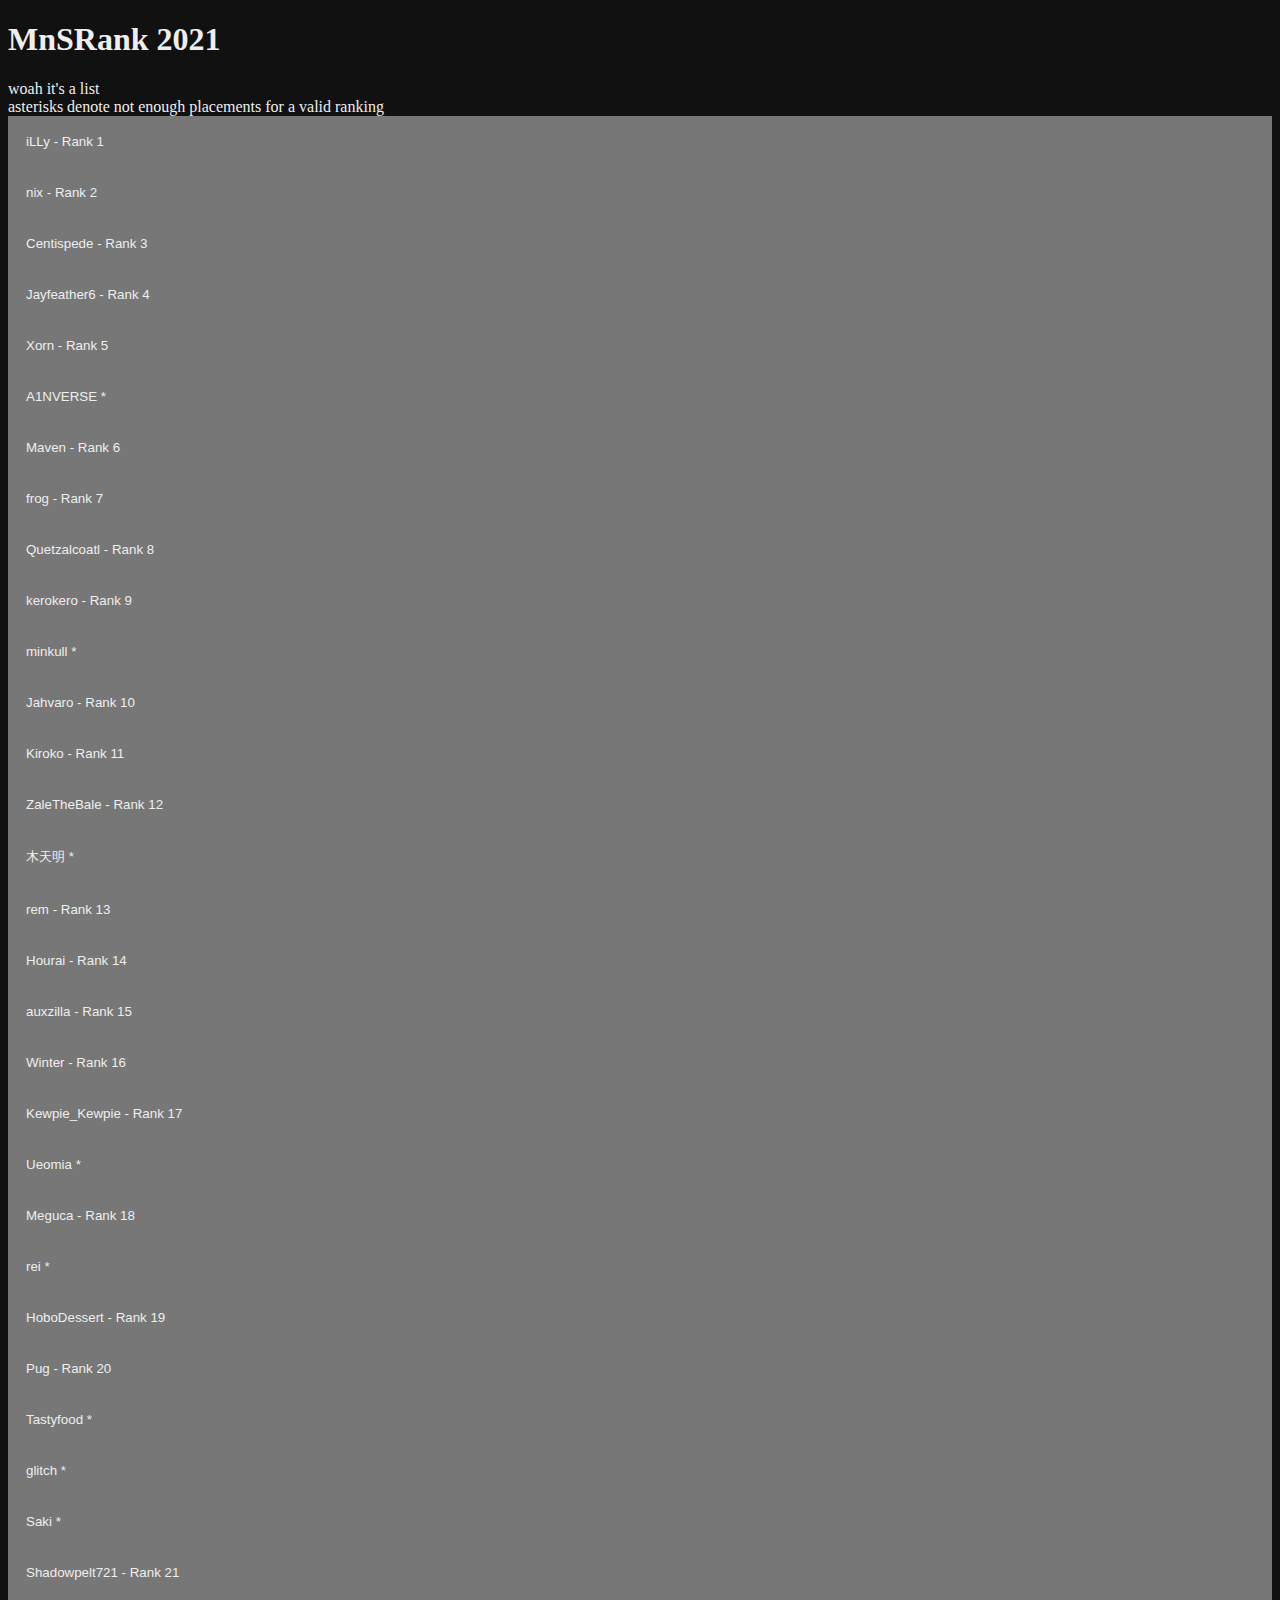
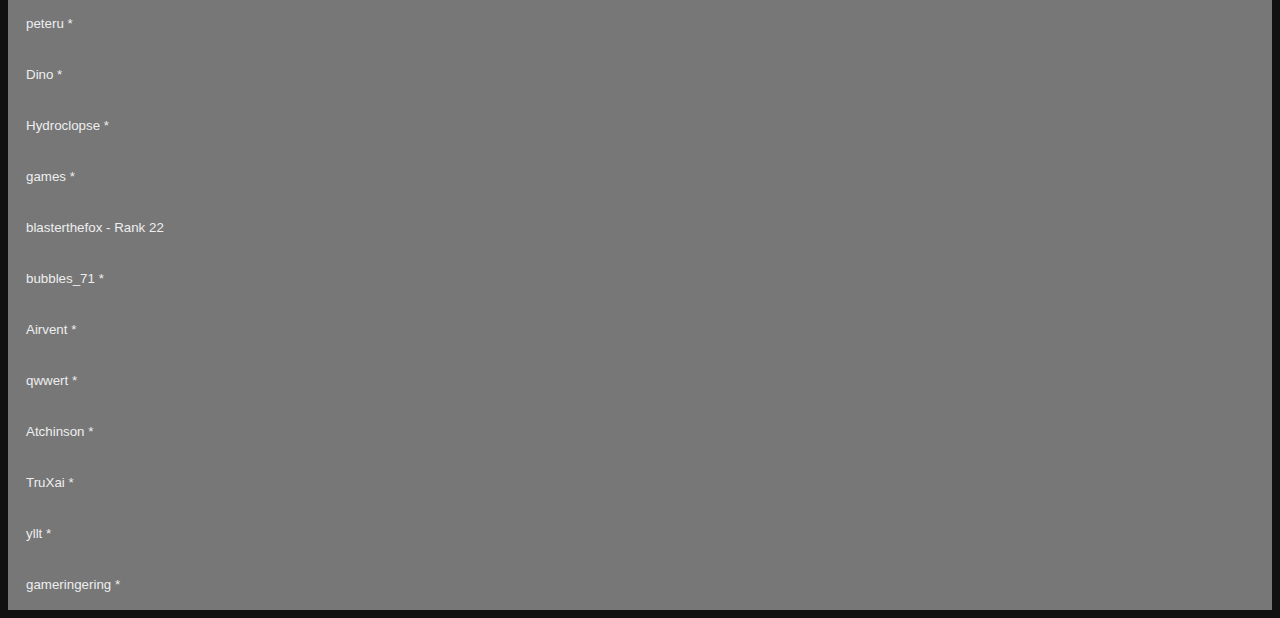
==== commit d5b30957: "revamp of preview" ====
--- a/index.html
+++ b/index.html
@@ -8,10 +8,20 @@
 <body>
     <h1>MnSRank 2021</h1>
     <div id="playerlist">
-        woah it's a list <br>
-    
-        
-            <button type="button" class="collapsible">iLLy</button>
+        woah it's a list
+         <br>
+        asterisks denote not enough placements for a valid ranking
+         <br>
+    
+    
+        
+            <button type="button" class="collapsible">iLLy
+                
+                
+                 -  Rank 1
+                
+                
+            </button>
             <div class="content">
                 <div class="infographic">
                     <div class="playerinfo">
@@ -42,20 +52,21 @@
                     <div class="results">
                         <div class="topplacements">
                             
-                                
-                                    Tier 1: Trial by Tourney 2 - 1st <br>
-                                
-                            
-                                
-                                    Tier 1: Trial by Tourney 3 - 1st <br>
-                                
-                            
-                                
-                                    Tier 1: Awakening the Maiden 39 - 1st <br>
-                                
-                            
-                                
-                                    Tier 2: Quarantined Rapport 3 - 1st <br>
+                            
+                                
+                                S Tier: Trial by Tourney 2 - 1st <br>
+                                
+                            
+                                
+                                S Tier: Trial by Tourney 3 - 1st <br>
+                                
+                            
+                                
+                                S Tier: Awakening the Maiden 39 - 1st <br>
+                                
+                            
+                                
+                                A Tier: Quarantined Rapport 3 - 1st <br>
                                 
                             
                                 
@@ -289,7 +300,13 @@
         
     
         
-            <button type="button" class="collapsible">nix</button>
+            <button type="button" class="collapsible">nix
+                
+                
+                 -  Rank 2
+                
+                
+            </button>
             <div class="content">
                 <div class="infographic">
                     <div class="playerinfo">
@@ -322,170 +339,171 @@
                     <div class="results">
                         <div class="topplacements">
                             
-                                
-                                    Tier 1: Trial by Tourney 3 - 2nd <br>
-                                
-                            
-                                
-                                    Tier 1: Awakening the Maiden 39 - 2nd <br>
-                                
-                            
-                                
-                                    Tier 3: Awakening the Maiden 21 - 1st <br>
-                                
-                            
-                                
-                                    Tier 3: Awakening the Maiden 22 - 1st <br>
-                                
-                            
-                                
-                            
-                                
-                            
-                                
-                            
-                                
-                            
-                                
-                            
-                                
-                            
-                                
-                            
-                                
-                            
-                                
-                            
-                                
-                            
-                                
-                            
-                        </div>
-                        <div class="firstsecondthird">
-                            
-                            
-                                
-                                
-                                    
-    
-
-                                
-                                
-                            
-                                
-                                
-                                    
-    
-
-                                
-                                
-                            
-                                
-                                    
-    
-
-                                
-                                
-                                
-                            
-                                
-                                    
-    
-
-                                
-                                
-                                
-                            
-                                
-                                    
-    
-
-                                
-                                
-                                
-                            
-                                
-                                    
-    
-
-                                
-                                
-                                
-                            
-                                
-                                    
-    
-
-                                
-                                
-                                
-                            
-                                
-                                
-                                    
-    
-
-                                
-                                
-                            
-                                
-                                
-                                    
-    
-
-                                
-                                
-                            
-                                
-                                
-                                    
-    
-
-                                
-                                
-                            
-                                
-                                
-                                    
-    
-
-                                
-                                
-                            
-                                
-                                
-                                    
-    
-
-                                
-                                
-                            
-                                
-                                
-                                    
-    
-
-                                
-                                
-                            
-                                
-                                
-                                    
-    
-
-                                
-                                
-                            
-                                
-                                
-                                    
-    
-
-                                
-                                
-                            
-                            <div class="firstplaces">1st: 5x</div>
-                            <div class="secondplaces">2nd: 10x</div>
+                            
+                                
+                                S Tier: Trial by Tourney 3 - 2nd <br>
+                                
+                            
+                                
+                                S Tier: Awakening the Maiden 39 - 2nd <br>
+                                
+                            
+                                
+                                B Tier: Awakening the Maiden 21 - 1st <br>
+                                
+                            
+                                
+                                B Tier: Awakening the Maiden 22 - 1st <br>
+                                
+                            
+                                
+                            
+                                
+                            
+                                
+                            
+                                
+                            
+                                
+                            
+                                
+                            
+                                
+                            
+                                
+                            
+                                
+                            
+                                
+                            
+                                
+                            
+                        </div>
+                        <div class="firstsecondthird">
+                            
+                            
+                                
+                                
+                                    
+    
+
+                                
+                                
+                            
+                                
+                                
+                                    
+    
+
+                                
+                                
+                            
+                                
+                                    
+    
+
+                                
+                                
+                                
+                            
+                                
+                                    
+    
+
+                                
+                                
+                                
+                            
+                                
+                                    
+    
+
+                                
+                                
+                                
+                            
+                                
+                                    
+    
+
+                                
+                                
+                                
+                            
+                                
+                                    
+    
+
+                                
+                                
+                                
+                            
+                                
+                                    
+    
+
+                                
+                                
+                                
+                            
+                                
+                                
+                                    
+    
+
+                                
+                                
+                            
+                                
+                                
+                                    
+    
+
+                                
+                                
+                            
+                                
+                                
+                                    
+    
+
+                                
+                                
+                            
+                                
+                                
+                                    
+    
+
+                                
+                                
+                            
+                                
+                                
+                                    
+    
+
+                                
+                                
+                            
+                                
+                                
+                                    
+    
+
+                                
+                                
+                            
+                                
+                                
+                                    
+    
+
+                                
+                                
+                            
+                            <div class="firstplaces">1st: 6x</div>
+                            <div class="secondplaces">2nd: 9x</div>
                             <div class="thirdplaces">3rd: 0x</div>
                         </div>
                     </div>
@@ -495,7 +513,13 @@
         
     
         
-            <button type="button" class="collapsible">Centispede</button>
+            <button type="button" class="collapsible">Centispede
+                
+                
+                 -  Rank 3
+                
+                
+            </button>
             <div class="content">
                 <div class="infographic">
                     <div class="playerinfo">
@@ -518,20 +542,21 @@
                     <div class="results">
                         <div class="topplacements">
                             
-                                
-                                    Tier 1: Trial by Tourney 3 - 4th <br>
-                                
-                            
-                                
-                                    Tier 2: Novi Global - 2nd <br>
-                                
-                            
-                                
-                                    Tier 1: Awakening the Maiden 39 - 7th <br>
-                                
-                            
-                                
-                                    Tier 1: Trial by Tourney 2 - 9th <br>
+                            
+                                
+                                S Tier: Trial by Tourney 3 - 4th <br>
+                                
+                            
+                                
+                                A Tier: Novi Global - 2nd <br>
+                                
+                            
+                                
+                                S Tier: Awakening the Maiden 39 - 7th <br>
+                                
+                            
+                                
+                                S Tier: Trial by Tourney 2 - 9th <br>
                                 
                             
                                 
@@ -711,7 +736,13 @@
         
     
         
-            <button type="button" class="collapsible">Jayfeather6</button>
+            <button type="button" class="collapsible">Jayfeather6
+                
+                
+                 -  Rank 4
+                
+                
+            </button>
             <div class="content">
                 <div class="infographic">
                     <div class="playerinfo">
@@ -744,20 +775,21 @@
                     <div class="results">
                         <div class="topplacements">
                             
-                                
-                                    Tier 2: Quarantined Rapport 4 - 2nd <br>
-                                
-                            
-                                
-                                    Tier 1: Awakening the Maiden 39 - 5th <br>
-                                
-                            
-                                
-                                    Tier 1: Trial by Tourney 2 - 7th <br>
-                                
-                            
-                                
-                                    Tier 2: Quarantined Rapport 3 - 4th <br>
+                            
+                                
+                                A Tier: Quarantined Rapport 4 - 2nd <br>
+                                
+                            
+                                
+                                S Tier: Awakening the Maiden 39 - 5th <br>
+                                
+                            
+                                
+                                S Tier: Trial by Tourney 2 - 7th <br>
+                                
+                            
+                                
+                                A Tier: Quarantined Rapport 3 - 4th <br>
                                 
                             
                                 
@@ -971,7 +1003,13 @@
         
     
         
-            <button type="button" class="collapsible">Xorn</button>
+            <button type="button" class="collapsible">Xorn
+                
+                
+                 -  Rank 5
+                
+                
+            </button>
             <div class="content">
                 <div class="infographic">
                     <div class="playerinfo">
@@ -994,20 +1032,21 @@
                     <div class="results">
                         <div class="topplacements">
                             
-                                
-                                    Tier 2: Quarantined Rapport 4 - 1st <br>
-                                
-                            
-                                
-                                    Tier 1: Awakening the Maiden 39 - 7th <br>
-                                
-                            
-                                
-                                    Tier 2: Quarantined Rapport 3 - 7th <br>
-                                
-                            
-                                
-                                    Tier 3: Awakening the Maiden 25 - 5th <br>
+                            
+                                
+                                A Tier: Quarantined Rapport 4 - 1st <br>
+                                
+                            
+                                
+                                S Tier: Awakening the Maiden 39 - 7th <br>
+                                
+                            
+                                
+                                A Tier: Quarantined Rapport 3 - 7th <br>
+                                
+                            
+                                
+                                B Tier: Awakening the Maiden 25 - 5th <br>
                                 
                             
                                 
@@ -1051,7 +1090,12 @@
         
     
         
-            <button type="button" class="collapsible">A1NVERSE</button>
+            <button type="button" class="collapsible">A1NVERSE
+                
+                    *
+                
+                
+            </button>
             <div class="content">
                 <div class="infographic">
                     <div class="playerinfo">
@@ -1074,12 +1118,13 @@
                     <div class="results">
                         <div class="topplacements">
                             
-                                
-                                    Tier 1: Trial by Tourney 2 - 3rd <br>
-                                
-                            
-                                
-                                    Tier 2: Quarantined Rapport 3 - 3rd <br>
+                            
+                                
+                                S Tier: Trial by Tourney 2 - 3rd <br>
+                                
+                            
+                                
+                                A Tier: Quarantined Rapport 3 - 3rd <br>
                                 
                             
                         </div>
@@ -1113,7 +1158,13 @@
         
     
         
-            <button type="button" class="collapsible">Maven</button>
+            <button type="button" class="collapsible">Maven
+                
+                
+                 -  Rank 6
+                
+                
+            </button>
             <div class="content">
                 <div class="infographic">
                     <div class="playerinfo">
@@ -1136,16 +1187,17 @@
                     <div class="results">
                         <div class="topplacements">
                             
-                                
-                                    Tier 1: Trial by Tourney 2 - 4th <br>
-                                
-                            
-                                
-                                    Tier 2: Novi Global - 3rd <br>
-                                
-                            
-                                
-                                    Tier 1: Awakening the Maiden 39 - 5th <br>
+                            
+                                
+                                S Tier: Trial by Tourney 2 - 4th <br>
+                                
+                            
+                                
+                                A Tier: Novi Global - 3rd <br>
+                                
+                            
+                                
+                                S Tier: Awakening the Maiden 39 - 5th <br>
                                 
                             
                         </div>
@@ -1179,7 +1231,13 @@
         
     
         
-            <button type="button" class="collapsible">frog</button>
+            <button type="button" class="collapsible">frog
+                
+                
+                 -  Rank 7
+                
+                
+            </button>
             <div class="content">
                 <div class="infographic">
                     <div class="playerinfo">
@@ -1202,16 +1260,17 @@
                     <div class="results">
                         <div class="topplacements">
                             
-                                
-                                    Tier 1: Awakening the Maiden 39 - 3rd <br>
-                                
-                            
-                                
-                                    Tier 1: Trial by Tourney 2 - 9th <br>
-                                
-                            
-                                
-                                    Tier 3: Beta Spell 1 - 3rd <br>
+                            
+                                
+                                S Tier: Awakening the Maiden 39 - 3rd <br>
+                                
+                            
+                                
+                                S Tier: Trial by Tourney 2 - 9th <br>
+                                
+                            
+                                
+                                B Tier: Beta Spell 1 - 3rd <br>
                                 
                             
                         </div>
@@ -1249,7 +1308,13 @@
         
     
         
-            <button type="button" class="collapsible">Quetzalcoatl</button>
+            <button type="button" class="collapsible">Quetzalcoatl
+                
+                
+                 -  Rank 8
+                
+                
+            </button>
             <div class="content">
                 <div class="infographic">
                     <div class="playerinfo">
@@ -1284,20 +1349,21 @@
                     <div class="results">
                         <div class="topplacements">
                             
-                                
-                                    Tier 1: Trial by Tourney 3 - 3rd <br>
-                                
-                            
-                                
-                                    Tier 3: Awakening the Maiden 24 - 2nd <br>
-                                
-                            
-                                
-                                    Tier 3: Awakening the Maiden 18 - 4th <br>
-                                
-                            
-                                
-                                    Tier 3: Awakening the Maiden 19 - 5th <br>
+                            
+                                
+                                S Tier: Trial by Tourney 3 - 3rd <br>
+                                
+                            
+                                
+                                B Tier: Awakening the Maiden 24 - 2nd <br>
+                                
+                            
+                                
+                                B Tier: Awakening the Maiden 18 - 4th <br>
+                                
+                            
+                                
+                                B Tier: Awakening the Maiden 19 - 5th <br>
                                 
                             
                         </div>
@@ -1339,7 +1405,13 @@
         
     
         
-            <button type="button" class="collapsible">kerokero</button>
+            <button type="button" class="collapsible">kerokero
+                
+                
+                 -  Rank 9
+                
+                
+            </button>
             <div class="content">
                 <div class="infographic">
                     <div class="playerinfo">
@@ -1370,20 +1442,21 @@
                     <div class="results">
                         <div class="topplacements">
                             
-                                
-                                    Tier 1: Trial by Tourney 3 - 5th <br>
-                                
-                            
-                                
-                                    Tier 2: Quarantined Rapport 4 - 4th <br>
-                                
-                            
-                                
-                                    Tier 1: Awakening the Maiden 39 - 9th <br>
-                                
-                            
-                                
-                                    Tier 4: Awakening the Maiden 31 - 1st <br>
+                            
+                                
+                                S Tier: Trial by Tourney 3 - 5th <br>
+                                
+                            
+                                
+                                A Tier: Quarantined Rapport 4 - 4th <br>
+                                
+                            
+                                
+                                S Tier: Awakening the Maiden 39 - 9th <br>
+                                
+                            
+                                
+                                C Tier: Awakening the Maiden 31 - 1st <br>
                                 
                             
                                 
@@ -1483,7 +1556,12 @@
         
     
         
-            <button type="button" class="collapsible">minkull</button>
+            <button type="button" class="collapsible">minkull
+                
+                    *
+                
+                
+            </button>
             <div class="content">
                 <div class="infographic">
                     <div class="playerinfo">
@@ -1520,8 +1598,9 @@
                     <div class="results">
                         <div class="topplacements">
                             
-                                
-                                    Tier 1: Trial by Tourney 2 - 2nd <br>
+                            
+                                
+                                S Tier: Trial by Tourney 2 - 2nd <br>
                                 
                             
                         </div>
@@ -1547,7 +1626,13 @@
         
     
         
-            <button type="button" class="collapsible">Jahvaro</button>
+            <button type="button" class="collapsible">Jahvaro
+                
+                
+                 -  Rank 10
+                
+                
+            </button>
             <div class="content">
                 <div class="infographic">
                     <div class="playerinfo">
@@ -1578,16 +1663,17 @@
                     <div class="results">
                         <div class="topplacements">
                             
-                                
-                                    Tier 1: Awakening the Maiden 39 - 4th <br>
-                                
-                            
-                                
-                                    Tier 2: Quarantined Rapport 4 - 5th <br>
-                                
-                            
-                                
-                                    Tier 2: Novi Global - 5th <br>
+                            
+                                
+                                S Tier: Awakening the Maiden 39 - 4th <br>
+                                
+                            
+                                
+                                A Tier: Quarantined Rapport 4 - 5th <br>
+                                
+                            
+                                
+                                A Tier: Novi Global - 5th <br>
                                 
                             
                         </div>
@@ -1617,7 +1703,13 @@
         
     
         
-            <button type="button" class="collapsible">Kiroko</button>
+            <button type="button" class="collapsible">Kiroko
+                
+                
+                 -  Rank 11
+                
+                
+            </button>
             <div class="content">
                 <div class="infographic">
                     <div class="playerinfo">
@@ -1640,16 +1732,17 @@
                     <div class="results">
                         <div class="topplacements">
                             
-                                
-                                    Tier 2: Quarantined Rapport 3 - 2nd <br>
-                                
-                            
-                                
-                                    Tier 3: Beta Spell 5 - 1st <br>
-                                
-                            
-                                
-                                    Tier 3: Beta Spell 4 - 2nd <br>
+                            
+                                
+                                A Tier: Quarantined Rapport 3 - 2nd <br>
+                                
+                            
+                                
+                                B Tier: Beta Spell 5 - 1st <br>
+                                
+                            
+                                
+                                B Tier: Beta Spell 4 - 2nd <br>
                                 
                             
                         </div>
@@ -1691,7 +1784,13 @@
         
     
         
-            <button type="button" class="collapsible">ZaleTheBale</button>
+            <button type="button" class="collapsible">ZaleTheBale
+                
+                
+                 -  Rank 12
+                
+                
+            </button>
             <div class="content">
                 <div class="infographic">
                     <div class="playerinfo">
@@ -1722,16 +1821,17 @@
                     <div class="results">
                         <div class="topplacements">
                             
-                                
-                                    Tier 2: Quarantined Rapport 4 - 3rd <br>
-                                
-                            
-                                
-                                    Tier 1: Trial by Tourney 2 - 7th <br>
-                                
-                            
-                                
-                                    Tier 3: Beta Spell 2 - 2nd <br>
+                            
+                                
+                                A Tier: Quarantined Rapport 4 - 3rd <br>
+                                
+                            
+                                
+                                S Tier: Trial by Tourney 2 - 7th <br>
+                                
+                            
+                                
+                                B Tier: Beta Spell 2 - 2nd <br>
                                 
                             
                         </div>
@@ -1769,7 +1869,12 @@
         
     
         
-            <button type="button" class="collapsible">木天明</button>
+            <button type="button" class="collapsible">木天明
+                
+                    *
+                
+                
+            </button>
             <div class="content">
                 <div class="infographic">
                     <div class="playerinfo">
@@ -1800,12 +1905,13 @@
                     <div class="results">
                         <div class="topplacements">
                             
-                                
-                                    Tier 1: Trial by Tourney 2 - 5th <br>
-                                
-                            
-                                
-                                    Tier 1: Trial by Tourney 3 - 5th <br>
+                            
+                                
+                                S Tier: Trial by Tourney 2 - 5th <br>
+                                
+                            
+                                
+                                S Tier: Trial by Tourney 3 - 5th <br>
                                 
                             
                         </div>
@@ -1831,7 +1937,13 @@
         
     
         
-            <button type="button" class="collapsible">rem</button>
+            <button type="button" class="collapsible">rem
+                
+                
+                 -  Rank 13
+                
+                
+            </button>
             <div class="content">
                 <div class="infographic">
                     <div class="playerinfo">
@@ -1862,56 +1974,57 @@
                     <div class="results">
                         <div class="topplacements">
                             
-                                
-                                    Tier 1: Trial by Tourney 3 - 7th <br>
-                                
-                            
-                                
-                                    Tier 3: Awakening the Maiden 34 - 1st <br>
-                                
-                            
-                                
-                                    Tier 3: Awakening the Maiden 33 - 3rd <br>
-                                
-                            
-                                
-                                    Tier 4: Awakening the Maiden 36 - 2nd <br>
-                                
-                            
-                        </div>
-                        <div class="firstsecondthird">
-                            
-                            
-                                
-                                
-                                
-                            
-                                
-                                    
-    
-
-                                
-                                
-                                
-                            
-                                
-                                
-                                
-                                    
-    
-
-                                
-                            
-                                
-                                
-                                    
-    
-
-                                
-                                
-                            
-                            <div class="firstplaces">1st: 1x</div>
-                            <div class="secondplaces">2nd: 1x</div>
+                            
+                                
+                                S Tier: Trial by Tourney 3 - 7th <br>
+                                
+                            
+                                
+                                B Tier: Awakening the Maiden 34 - 2nd <br>
+                                
+                            
+                                
+                                B Tier: Awakening the Maiden 33 - 3rd <br>
+                                
+                            
+                                
+                                C Tier: Awakening the Maiden 36 - 2nd <br>
+                                
+                            
+                        </div>
+                        <div class="firstsecondthird">
+                            
+                            
+                                
+                                
+                                
+                            
+                                
+                                
+                                    
+    
+
+                                
+                                
+                            
+                                
+                                
+                                
+                                    
+    
+
+                                
+                            
+                                
+                                
+                                    
+    
+
+                                
+                                
+                            
+                            <div class="firstplaces">1st: 0x</div>
+                            <div class="secondplaces">2nd: 2x</div>
                             <div class="thirdplaces">3rd: 1x</div>
                         </div>
                     </div>
@@ -1921,7 +2034,13 @@
         
     
         
-            <button type="button" class="collapsible">Hourai</button>
+            <button type="button" class="collapsible">Hourai
+                
+                
+                 -  Rank 14
+                
+                
+            </button>
             <div class="content">
                 <div class="infographic">
                     <div class="playerinfo">
@@ -1944,20 +2063,21 @@
                     <div class="results">
                         <div class="topplacements">
                             
-                                
-                                    Tier 1: Trial by Tourney 3 - 9th <br>
-                                
-                            
-                                
-                                    Tier 3: Awakening the Maiden 25 - 2nd <br>
-                                
-                            
-                                
-                                    Tier 3: Awakening the Maiden 26 - 2nd <br>
-                                
-                            
-                                
-                                    Tier 3: Beta Spell 4 - 4th <br>
+                            
+                                
+                                S Tier: Trial by Tourney 3 - 9th <br>
+                                
+                            
+                                
+                                B Tier: Awakening the Maiden 25 - 2nd <br>
+                                
+                            
+                                
+                                B Tier: Awakening the Maiden 26 - 2nd <br>
+                                
+                            
+                                
+                                B Tier: Beta Spell 4 - 4th <br>
                                 
                             
                                 
@@ -2023,7 +2143,13 @@
         
     
         
-            <button type="button" class="collapsible">auxzilla</button>
+            <button type="button" class="collapsible">auxzilla
+                
+                
+                 -  Rank 15
+                
+                
+            </button>
             <div class="content">
                 <div class="infographic">
                     <div class="playerinfo">
@@ -2046,20 +2172,21 @@
                     <div class="results">
                         <div class="topplacements">
                             
-                                
-                                    Tier 2: Quarantined Rapport 4 - 5th <br>
-                                
-                            
-                                
-                                    Tier 3: Awakening the Maiden 35 - 2nd <br>
-                                
-                            
-                                
-                                    Tier 4: Awakening the Maiden 37 - 2nd <br>
-                                
-                            
-                                
-                                    Tier 2: Novi Global - 7th <br>
+                            
+                                
+                                A Tier: Quarantined Rapport 4 - 5th <br>
+                                
+                            
+                                
+                                B Tier: Awakening the Maiden 35 - 2nd <br>
+                                
+                            
+                                
+                                C Tier: Awakening the Maiden 37 - 2nd <br>
+                                
+                            
+                                
+                                A Tier: Novi Global - 7th <br>
                                 
                             
                                 
@@ -2117,41 +2244,48 @@
         
     
         
-            <button type="button" class="collapsible">Winter</button>
-            <div class="content">
-                <div class="infographic">
-                    <div class="playerinfo">
-                        <div class="pronouns"></div>
-                        <div class="country"></div>
-                        <div class="inputdevice"></div>
-                        <div class="playerage"></div>
-                        <div class="socials"></div>
-                        <div class="characters">
-                            <div class="mains">
-                                <p>Mains: 
-                                
-                                </p>
-                            </div>
-                            
-                        </div>
-                    </div>
-                    <div class="results">
-                        <div class="topplacements">
-                            
-                                
-                                    Tier 2: Quarantined Rapport 3 - 5th <br>
-                                
-                            
-                                
-                                    Tier 4: Awakening the Maiden 23 - 2nd <br>
-                                
-                            
-                                
-                                    Tier 3: Awakening the Maiden 24 - 3rd <br>
-                                
-                            
-                                
-                                    Tier 3: Awakening the Maiden 21 - 4th <br>
+            <button type="button" class="collapsible">Winter
+                
+                
+                 -  Rank 16
+                
+                
+            </button>
+            <div class="content">
+                <div class="infographic">
+                    <div class="playerinfo">
+                        <div class="pronouns"></div>
+                        <div class="country"></div>
+                        <div class="inputdevice"></div>
+                        <div class="playerage"></div>
+                        <div class="socials"></div>
+                        <div class="characters">
+                            <div class="mains">
+                                <p>Mains: 
+                                
+                                </p>
+                            </div>
+                            
+                        </div>
+                    </div>
+                    <div class="results">
+                        <div class="topplacements">
+                            
+                            
+                                
+                                A Tier: Quarantined Rapport 3 - 5th <br>
+                                
+                            
+                                
+                                C Tier: Awakening the Maiden 23 - 2nd <br>
+                                
+                            
+                                
+                                B Tier: Awakening the Maiden 24 - 3rd <br>
+                                
+                            
+                                
+                                B Tier: Awakening the Maiden 21 - 4th <br>
                                 
                             
                                 
@@ -2199,41 +2333,48 @@
         
     
         
-            <button type="button" class="collapsible">Kewpie_Kewpie</button>
-            <div class="content">
-                <div class="infographic">
-                    <div class="playerinfo">
-                        <div class="pronouns"></div>
-                        <div class="country"></div>
-                        <div class="inputdevice"></div>
-                        <div class="playerage"></div>
-                        <div class="socials"></div>
-                        <div class="characters">
-                            <div class="mains">
-                                <p>Mains: 
-                                
-                                </p>
-                            </div>
-                            
-                        </div>
-                    </div>
-                    <div class="results">
-                        <div class="topplacements">
-                            
-                                
-                                    Tier 2: Novi Global - 5th <br>
-                                
-                            
-                                
-                                    Tier 2: Quarantined Rapport 4 - 7th <br>
-                                
-                            
-                                
-                                    Tier 4: Awakening the Maiden 38 - 3rd <br>
-                                
-                            
-                                
-                                    Tier 5: Little Maiden That Could 1 - 1st <br>
+            <button type="button" class="collapsible">Kewpie_Kewpie
+                
+                
+                 -  Rank 17
+                
+                
+            </button>
+            <div class="content">
+                <div class="infographic">
+                    <div class="playerinfo">
+                        <div class="pronouns"></div>
+                        <div class="country"></div>
+                        <div class="inputdevice"></div>
+                        <div class="playerage"></div>
+                        <div class="socials"></div>
+                        <div class="characters">
+                            <div class="mains">
+                                <p>Mains: 
+                                
+                                </p>
+                            </div>
+                            
+                        </div>
+                    </div>
+                    <div class="results">
+                        <div class="topplacements">
+                            
+                            
+                                
+                                A Tier: Novi Global - 5th <br>
+                                
+                            
+                                
+                                A Tier: Quarantined Rapport 4 - 7th <br>
+                                
+                            
+                                
+                                C Tier: Awakening the Maiden 38 - 3rd <br>
+                                
+                            
+                                
+                                Beginner Tier: Little Maiden That Could 1 - 1st <br>
                                 
                             
                         </div>
@@ -2275,29 +2416,35 @@
         
     
         
-            <button type="button" class="collapsible">Ueomia</button>
-            <div class="content">
-                <div class="infographic">
-                    <div class="playerinfo">
-                        <div class="pronouns"></div>
-                        <div class="country"></div>
-                        <div class="inputdevice"></div>
-                        <div class="playerage"></div>
-                        <div class="socials"></div>
-                        <div class="characters">
-                            <div class="mains">
-                                <p>Mains: 
-                                
-                                </p>
-                            </div>
-                            
-                        </div>
-                    </div>
-                    <div class="results">
-                        <div class="topplacements">
-                            
-                                
-                                    Tier 1: Trial by Tourney 2 - 5th <br>
+            <button type="button" class="collapsible">Ueomia
+                
+                    *
+                
+                
+            </button>
+            <div class="content">
+                <div class="infographic">
+                    <div class="playerinfo">
+                        <div class="pronouns"></div>
+                        <div class="country"></div>
+                        <div class="inputdevice"></div>
+                        <div class="playerage"></div>
+                        <div class="socials"></div>
+                        <div class="characters">
+                            <div class="mains">
+                                <p>Mains: 
+                                
+                                </p>
+                            </div>
+                            
+                        </div>
+                    </div>
+                    <div class="results">
+                        <div class="topplacements">
+                            
+                            
+                                
+                                S Tier: Trial by Tourney 2 - 5th <br>
                                 
                             
                         </div>
@@ -2319,7 +2466,13 @@
         
     
         
-            <button type="button" class="collapsible">Meguca</button>
+            <button type="button" class="collapsible">Meguca
+                
+                
+                 -  Rank 18
+                
+                
+            </button>
             <div class="content">
                 <div class="infographic">
                     <div class="playerinfo">
@@ -2342,20 +2495,21 @@
                     <div class="results">
                         <div class="topplacements">
                             
-                                
-                                    Tier 1: Awakening the Maiden 39 - 9th <br>
-                                
-                            
-                                
-                                    Tier 3: Awakening the Maiden 19 - 4th <br>
-                                
-                            
-                                
-                                    Tier 3: Awakening the Maiden 27 - 4th <br>
-                                
-                            
-                                
-                                    Tier 4: Awakening the Maiden 31 - 3rd <br>
+                            
+                                
+                                S Tier: Awakening the Maiden 39 - 9th <br>
+                                
+                            
+                                
+                                B Tier: Awakening the Maiden 19 - 4th <br>
+                                
+                            
+                                
+                                B Tier: Awakening the Maiden 27 - 4th <br>
+                                
+                            
+                                
+                                C Tier: Awakening the Maiden 31 - 3rd <br>
                                 
                             
                                 
@@ -2429,29 +2583,35 @@
         
     
         
-            <button type="button" class="collapsible">rei</button>
-            <div class="content">
-                <div class="infographic">
-                    <div class="playerinfo">
-                        <div class="pronouns"></div>
-                        <div class="country"></div>
-                        <div class="inputdevice"></div>
-                        <div class="playerage"></div>
-                        <div class="socials"></div>
-                        <div class="characters">
-                            <div class="mains">
-                                <p>Mains: 
-                                
-                                </p>
-                            </div>
-                            
-                        </div>
-                    </div>
-                    <div class="results">
-                        <div class="topplacements">
-                            
-                                
-                                    Tier 1: Trial by Tourney 3 - 7th <br>
+            <button type="button" class="collapsible">rei
+                
+                    *
+                
+                
+            </button>
+            <div class="content">
+                <div class="infographic">
+                    <div class="playerinfo">
+                        <div class="pronouns"></div>
+                        <div class="country"></div>
+                        <div class="inputdevice"></div>
+                        <div class="playerage"></div>
+                        <div class="socials"></div>
+                        <div class="characters">
+                            <div class="mains">
+                                <p>Mains: 
+                                
+                                </p>
+                            </div>
+                            
+                        </div>
+                    </div>
+                    <div class="results">
+                        <div class="topplacements">
+                            
+                            
+                                
+                                S Tier: Trial by Tourney 3 - 7th <br>
                                 
                             
                         </div>
@@ -2473,7 +2633,13 @@
         
     
         
-            <button type="button" class="collapsible">HoboDessert</button>
+            <button type="button" class="collapsible">HoboDessert
+                
+                
+                 -  Rank 19
+                
+                
+            </button>
             <div class="content">
                 <div class="infographic">
                     <div class="playerinfo">
@@ -2496,20 +2662,21 @@
                     <div class="results">
                         <div class="topplacements">
                             
-                                
-                                    Tier 3: Awakening the Maiden 26 - 3rd <br>
-                                
-                            
-                                
-                                    Tier 3: Awakening the Maiden 27 - 3rd <br>
-                                
-                            
-                                
-                                    Tier 4: Awakening the Maiden 28 - 2nd <br>
-                                
-                            
-                                
-                                    Tier 4: Awakening the Maiden 30 - 2nd <br>
+                            
+                                
+                                B Tier: Awakening the Maiden 26 - 3rd <br>
+                                
+                            
+                                
+                                B Tier: Awakening the Maiden 27 - 3rd <br>
+                                
+                            
+                                
+                                C Tier: Awakening the Maiden 28 - 2nd <br>
+                                
+                            
+                                
+                                C Tier: Awakening the Maiden 30 - 2nd <br>
                                 
                             
                                 
@@ -2649,7 +2816,13 @@
         
     
         
-            <button type="button" class="collapsible">Pug</button>
+            <button type="button" class="collapsible">Pug
+                
+                
+                 -  Rank 20
+                
+                
+            </button>
             <div class="content">
                 <div class="infographic">
                     <div class="playerinfo">
@@ -2672,20 +2845,21 @@
                     <div class="results">
                         <div class="topplacements">
                             
-                                
-                                    Tier 3: Beta Spell 4 - 3rd <br>
-                                
-                            
-                                
-                                    Tier 3: Awakening the Maiden 35 - 3rd <br>
-                                
-                            
-                                
-                                    Tier 3: Maiden & Surprise 2 - 3rd <br>
-                                
-                            
-                                
-                                    Tier 3: Awakening the Maiden 24 - 4th <br>
+                            
+                                
+                                B Tier: Beta Spell 4 - 3rd <br>
+                                
+                            
+                                
+                                B Tier: Awakening the Maiden 35 - 3rd <br>
+                                
+                            
+                                
+                                B Tier: Maiden & Surprise 2 - 3rd <br>
+                                
+                            
+                                
+                                B Tier: Awakening the Maiden 24 - 4th <br>
                                 
                             
                                 
@@ -2783,29 +2957,35 @@
         
     
         
-            <button type="button" class="collapsible">Tastyfood</button>
-            <div class="content">
-                <div class="infographic">
-                    <div class="playerinfo">
-                        <div class="pronouns"></div>
-                        <div class="country"></div>
-                        <div class="inputdevice"></div>
-                        <div class="playerage"></div>
-                        <div class="socials"></div>
-                        <div class="characters">
-                            <div class="mains">
-                                <p>Mains: 
-                                
-                                </p>
-                            </div>
-                            
-                        </div>
-                    </div>
-                    <div class="results">
-                        <div class="topplacements">
-                            
-                                
-                                    Tier 2: Quarantined Rapport 3 - 5th <br>
+            <button type="button" class="collapsible">Tastyfood
+                
+                    *
+                
+                
+            </button>
+            <div class="content">
+                <div class="infographic">
+                    <div class="playerinfo">
+                        <div class="pronouns"></div>
+                        <div class="country"></div>
+                        <div class="inputdevice"></div>
+                        <div class="playerage"></div>
+                        <div class="socials"></div>
+                        <div class="characters">
+                            <div class="mains">
+                                <p>Mains: 
+                                
+                                </p>
+                            </div>
+                            
+                        </div>
+                    </div>
+                    <div class="results">
+                        <div class="topplacements">
+                            
+                            
+                                
+                                A Tier: Quarantined Rapport 3 - 5th <br>
                                 
                             
                         </div>
@@ -2827,33 +3007,39 @@
         
     
         
-            <button type="button" class="collapsible">glitch</button>
-            <div class="content">
-                <div class="infographic">
-                    <div class="playerinfo">
-                        <div class="pronouns"></div>
-                        <div class="country"></div>
-                        <div class="inputdevice"></div>
-                        <div class="playerage"></div>
-                        <div class="socials"></div>
-                        <div class="characters">
-                            <div class="mains">
-                                <p>Mains: 
-                                
-                                </p>
-                            </div>
-                            
-                        </div>
-                    </div>
-                    <div class="results">
-                        <div class="topplacements">
-                            
-                                
-                                    Tier 2: Quarantined Rapport 4 - 7th <br>
-                                
-                            
-                                
-                                    Tier 2: Novi Global - 9th <br>
+            <button type="button" class="collapsible">glitch
+                
+                    *
+                
+                
+            </button>
+            <div class="content">
+                <div class="infographic">
+                    <div class="playerinfo">
+                        <div class="pronouns"></div>
+                        <div class="country"></div>
+                        <div class="inputdevice"></div>
+                        <div class="playerage"></div>
+                        <div class="socials"></div>
+                        <div class="characters">
+                            <div class="mains">
+                                <p>Mains: 
+                                
+                                </p>
+                            </div>
+                            
+                        </div>
+                    </div>
+                    <div class="results">
+                        <div class="topplacements">
+                            
+                            
+                                
+                                A Tier: Quarantined Rapport 4 - 7th <br>
+                                
+                            
+                                
+                                A Tier: Novi Global - 9th <br>
                                 
                             
                         </div>
@@ -2879,7 +3065,12 @@
         
     
         
-            <button type="button" class="collapsible">Saki</button>
+            <button type="button" class="collapsible">Saki
+                
+                    *
+                
+                
+            </button>
             <div class="content">
                 <div class="infographic">
                     <div class="playerinfo">
@@ -2902,8 +3093,9 @@
                     <div class="results">
                         <div class="topplacements">
                             
-                                
-                                    Tier 2: Quarantined Rapport 3 - 7th <br>
+                            
+                                
+                                A Tier: Quarantined Rapport 3 - 7th <br>
                                 
                             
                         </div>
@@ -2925,7 +3117,13 @@
         
     
         
-            <button type="button" class="collapsible">Shadowpelt721</button>
+            <button type="button" class="collapsible">Shadowpelt721
+                
+                
+                 -  Rank 21
+                
+                
+            </button>
             <div class="content">
                 <div class="infographic">
                     <div class="playerinfo">
@@ -2948,16 +3146,17 @@
                     <div class="results">
                         <div class="topplacements">
                             
-                                
-                                    Tier 4: Awakening the Maiden 30 - 3rd <br>
-                                
-                            
-                                
-                                    Tier 3: Awakening the Maiden 25 - 5th <br>
-                                
-                            
-                                
-                                    Tier 4: Awakening the Maiden 37 - 4th <br>
+                            
+                                
+                                C Tier: Awakening the Maiden 30 - 3rd <br>
+                                
+                            
+                                
+                                B Tier: Awakening the Maiden 25 - 5th <br>
+                                
+                            
+                                
+                                C Tier: Awakening the Maiden 37 - 4th <br>
                                 
                             
                         </div>
@@ -2991,7 +3190,12 @@
         
     
         
-            <button type="button" class="collapsible">peteru</button>
+            <button type="button" class="collapsible">peteru
+                
+                    *
+                
+                
+            </button>
             <div class="content">
                 <div class="infographic">
                     <div class="playerinfo">
@@ -3014,12 +3218,13 @@
                     <div class="results">
                         <div class="topplacements">
                             
-                                
-                                    Tier 2: Quarantined Rapport 3 - 9th <br>
-                                
-                            
-                                
-                                    Tier 3: Awakening the Maiden 20 - 5th <br>
+                            
+                                
+                                A Tier: Quarantined Rapport 3 - 9th <br>
+                                
+                            
+                                
+                                B Tier: Awakening the Maiden 20 - 5th <br>
                                 
                             
                         </div>
@@ -3045,7 +3250,12 @@
         
     
         
-            <button type="button" class="collapsible">Dino</button>
+            <button type="button" class="collapsible">Dino
+                
+                    *
+                
+                
+            </button>
             <div class="content">
                 <div class="infographic">
                     <div class="playerinfo">
@@ -3076,8 +3286,9 @@
                     <div class="results">
                         <div class="topplacements">
                             
-                                
-                                    Tier 2: Quarantined Rapport 3 - 9th <br>
+                            
+                                
+                                A Tier: Quarantined Rapport 3 - 9th <br>
                                 
                             
                         </div>
@@ -3099,7 +3310,12 @@
         
     
         
-            <button type="button" class="collapsible">Hydroclopse</button>
+            <button type="button" class="collapsible">Hydroclopse
+                
+                    *
+                
+                
+            </button>
             <div class="content">
                 <div class="infographic">
                     <div class="playerinfo">
@@ -3122,8 +3338,9 @@
                     <div class="results">
                         <div class="topplacements">
                             
-                                
-                                    Tier 2: Quarantined Rapport 4 - 9th <br>
+                            
+                                
+                                A Tier: Quarantined Rapport 4 - 9th <br>
                                 
                             
                         </div>
@@ -3145,29 +3362,35 @@
         
     
         
-            <button type="button" class="collapsible">games</button>
-            <div class="content">
-                <div class="infographic">
-                    <div class="playerinfo">
-                        <div class="pronouns"></div>
-                        <div class="country"></div>
-                        <div class="inputdevice"></div>
-                        <div class="playerage"></div>
-                        <div class="socials"></div>
-                        <div class="characters">
-                            <div class="mains">
-                                <p>Mains: 
-                                
-                                </p>
-                            </div>
-                            
-                        </div>
-                    </div>
-                    <div class="results">
-                        <div class="topplacements">
-                            
-                                
-                                    Tier 4: Awakening the Maiden 23 - 3rd <br>
+            <button type="button" class="collapsible">games
+                
+                    *
+                
+                
+            </button>
+            <div class="content">
+                <div class="infographic">
+                    <div class="playerinfo">
+                        <div class="pronouns"></div>
+                        <div class="country"></div>
+                        <div class="inputdevice"></div>
+                        <div class="playerage"></div>
+                        <div class="socials"></div>
+                        <div class="characters">
+                            <div class="mains">
+                                <p>Mains: 
+                                
+                                </p>
+                            </div>
+                            
+                        </div>
+                    </div>
+                    <div class="results">
+                        <div class="topplacements">
+                            
+                            
+                                
+                                C Tier: Awakening the Maiden 23 - 3rd <br>
                                 
                             
                         </div>
@@ -3193,41 +3416,48 @@
         
     
         
-            <button type="button" class="collapsible">blasterthefox</button>
-            <div class="content">
-                <div class="infographic">
-                    <div class="playerinfo">
-                        <div class="pronouns"></div>
-                        <div class="country"></div>
-                        <div class="inputdevice"></div>
-                        <div class="playerage"></div>
-                        <div class="socials"></div>
-                        <div class="characters">
-                            <div class="mains">
-                                <p>Mains: 
-                                
-                                </p>
-                            </div>
-                            
-                        </div>
-                    </div>
-                    <div class="results">
-                        <div class="topplacements">
-                            
-                                
-                                    Tier 4: Awakening the Maiden 23 - 4th <br>
-                                
-                            
-                                
-                                    Tier 3: Awakening the Maiden 24 - 5th <br>
-                                
-                            
-                                
-                                    Tier 4: Awakening the Maiden 30 - 4th <br>
-                                
-                            
-                                
-                                    Tier 3: Awakening the Maiden 32 - 5th <br>
+            <button type="button" class="collapsible">blasterthefox
+                
+                
+                 -  Rank 22
+                
+                
+            </button>
+            <div class="content">
+                <div class="infographic">
+                    <div class="playerinfo">
+                        <div class="pronouns"></div>
+                        <div class="country"></div>
+                        <div class="inputdevice"></div>
+                        <div class="playerage"></div>
+                        <div class="socials"></div>
+                        <div class="characters">
+                            <div class="mains">
+                                <p>Mains: 
+                                
+                                </p>
+                            </div>
+                            
+                        </div>
+                    </div>
+                    <div class="results">
+                        <div class="topplacements">
+                            
+                            
+                                
+                                C Tier: Awakening the Maiden 23 - 4th <br>
+                                
+                            
+                                
+                                B Tier: Awakening the Maiden 24 - 5th <br>
+                                
+                            
+                                
+                                C Tier: Awakening the Maiden 30 - 4th <br>
+                                
+                            
+                                
+                                B Tier: Awakening the Maiden 32 - 5th <br>
                                 
                             
                         </div>
@@ -3261,33 +3491,39 @@
         
     
         
-            <button type="button" class="collapsible">bubbles_71</button>
-            <div class="content">
-                <div class="infographic">
-                    <div class="playerinfo">
-                        <div class="pronouns"></div>
-                        <div class="country"></div>
-                        <div class="inputdevice"></div>
-                        <div class="playerage"></div>
-                        <div class="socials"></div>
-                        <div class="characters">
-                            <div class="mains">
-                                <p>Mains: 
-                                
-                                </p>
-                            </div>
-                            
-                        </div>
-                    </div>
-                    <div class="results">
-                        <div class="topplacements">
-                            
-                                
-                                    Tier 3: Beta Spell 4 - 5th <br>
-                                
-                            
-                                
-                                    Tier 4: Awakening the Maiden 31 - 4th <br>
+            <button type="button" class="collapsible">bubbles_71
+                
+                    *
+                
+                
+            </button>
+            <div class="content">
+                <div class="infographic">
+                    <div class="playerinfo">
+                        <div class="pronouns"></div>
+                        <div class="country"></div>
+                        <div class="inputdevice"></div>
+                        <div class="playerage"></div>
+                        <div class="socials"></div>
+                        <div class="characters">
+                            <div class="mains">
+                                <p>Mains: 
+                                
+                                </p>
+                            </div>
+                            
+                        </div>
+                    </div>
+                    <div class="results">
+                        <div class="topplacements">
+                            
+                            
+                                
+                                B Tier: Beta Spell 4 - 5th <br>
+                                
+                            
+                                
+                                C Tier: Awakening the Maiden 31 - 4th <br>
                                 
                             
                         </div>
@@ -3313,7 +3549,12 @@
         
     
         
-            <button type="button" class="collapsible">Airvent</button>
+            <button type="button" class="collapsible">Airvent
+                
+                    *
+                
+                
+            </button>
             <div class="content">
                 <div class="infographic">
                     <div class="playerinfo">
@@ -3344,8 +3585,9 @@
                     <div class="results">
                         <div class="topplacements">
                             
-                                
-                                    Tier 4: Awakening the Maiden 38 - 4th <br>
+                            
+                                
+                                C Tier: Awakening the Maiden 38 - 4th <br>
                                 
                             
                         </div>
@@ -3367,7 +3609,12 @@
         
     
         
-            <button type="button" class="collapsible">qwwert</button>
+            <button type="button" class="collapsible">qwwert
+                
+                    *
+                
+                
+            </button>
             <div class="content">
                 <div class="infographic">
                     <div class="playerinfo">
@@ -3390,8 +3637,9 @@
                     <div class="results">
                         <div class="topplacements">
                             
-                                
-                                    Tier 5: Made in Heaven 1 - 1st <br>
+                            
+                                
+                                Beginner Tier: Made in Heaven 1 - 1st <br>
                                 
                             
                         </div>
@@ -3417,7 +3665,12 @@
         
     
         
-            <button type="button" class="collapsible">Atchinson</button>
+            <button type="button" class="collapsible">Atchinson
+                
+                    *
+                
+                
+            </button>
             <div class="content">
                 <div class="infographic">
                     <div class="playerinfo">
@@ -3448,8 +3701,9 @@
                     <div class="results">
                         <div class="topplacements">
                             
-                                
-                                    Tier 4: Awakening the Maiden 28 - 4th <br>
+                            
+                                
+                                C Tier: Awakening the Maiden 28 - 4th <br>
                                 
                             
                         </div>
@@ -3471,29 +3725,35 @@
         
     
         
-            <button type="button" class="collapsible">TruXai</button>
-            <div class="content">
-                <div class="infographic">
-                    <div class="playerinfo">
-                        <div class="pronouns"></div>
-                        <div class="country"></div>
-                        <div class="inputdevice"></div>
-                        <div class="playerage"></div>
-                        <div class="socials"></div>
-                        <div class="characters">
-                            <div class="mains">
-                                <p>Mains: 
-                                
-                                </p>
-                            </div>
-                            
-                        </div>
-                    </div>
-                    <div class="results">
-                        <div class="topplacements">
-                            
-                                
-                                    Tier 3: Awakening the Maiden 34 - 5th <br>
+            <button type="button" class="collapsible">TruXai
+                
+                    *
+                
+                
+            </button>
+            <div class="content">
+                <div class="infographic">
+                    <div class="playerinfo">
+                        <div class="pronouns"></div>
+                        <div class="country"></div>
+                        <div class="inputdevice"></div>
+                        <div class="playerage"></div>
+                        <div class="socials"></div>
+                        <div class="characters">
+                            <div class="mains">
+                                <p>Mains: 
+                                
+                                </p>
+                            </div>
+                            
+                        </div>
+                    </div>
+                    <div class="results">
+                        <div class="topplacements">
+                            
+                            
+                                
+                                B Tier: Awakening the Maiden 34 - 5th <br>
                                 
                             
                         </div>
@@ -3515,7 +3775,12 @@
         
     
         
-            <button type="button" class="collapsible">yllt</button>
+            <button type="button" class="collapsible">yllt
+                
+                    *
+                
+                
+            </button>
             <div class="content">
                 <div class="infographic">
                     <div class="playerinfo">
@@ -3538,8 +3803,9 @@
                     <div class="results">
                         <div class="topplacements">
                             
-                                
-                                    Tier 5: Made in Heaven 3 - 1st <br>
+                            
+                                
+                                Beginner Tier: Made in Heaven 3 - 1st <br>
                                 
                             
                         </div>
@@ -3565,7 +3831,12 @@
         
     
         
-            <button type="button" class="collapsible">gameringering</button>
+            <button type="button" class="collapsible">gameringering
+                
+                    *
+                
+                
+            </button>
             <div class="content">
                 <div class="infographic">
                     <div class="playerinfo">
@@ -3596,8 +3867,9 @@
                     <div class="results">
                         <div class="topplacements">
                             
-                                
-                                    Tier 3: Awakening the Maiden 35 - 5th <br>
+                            
+                                
+                                B Tier: Awakening the Maiden 35 - 5th <br>
                                 
                             
                         </div>
